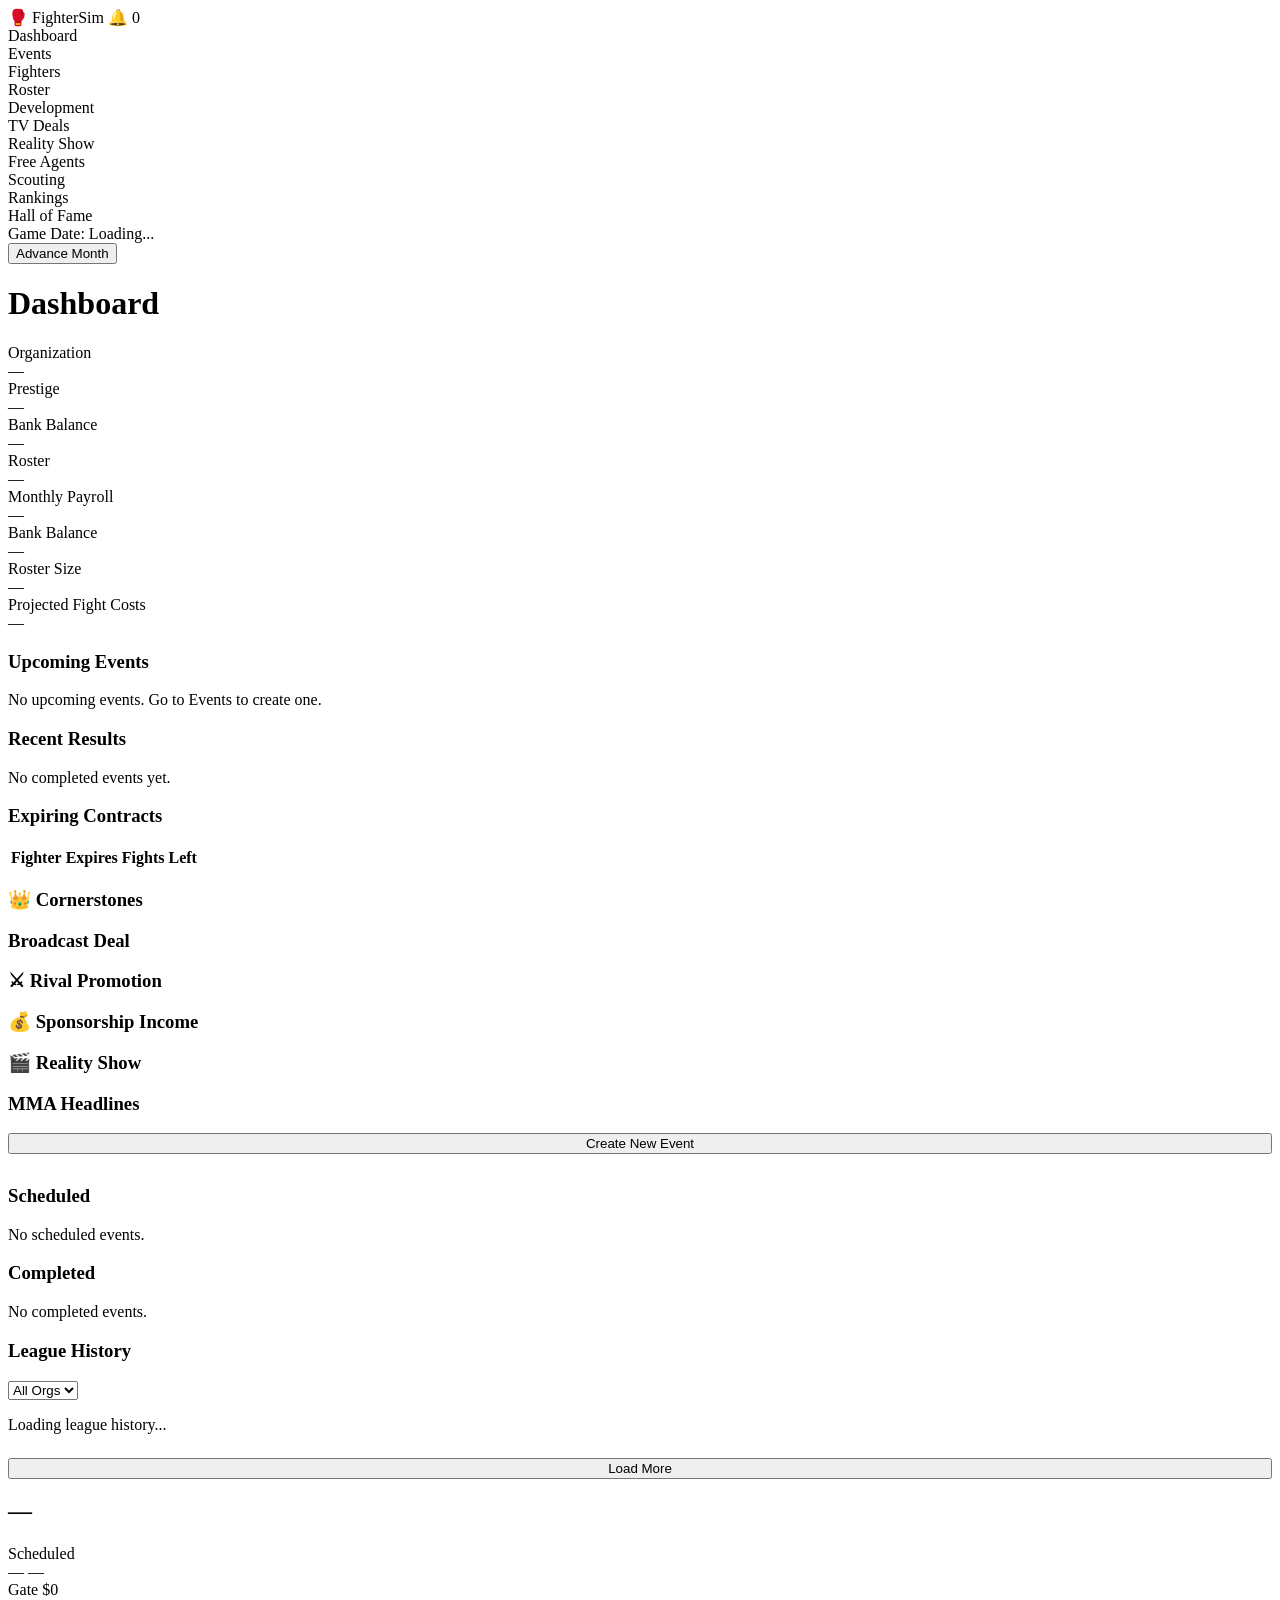
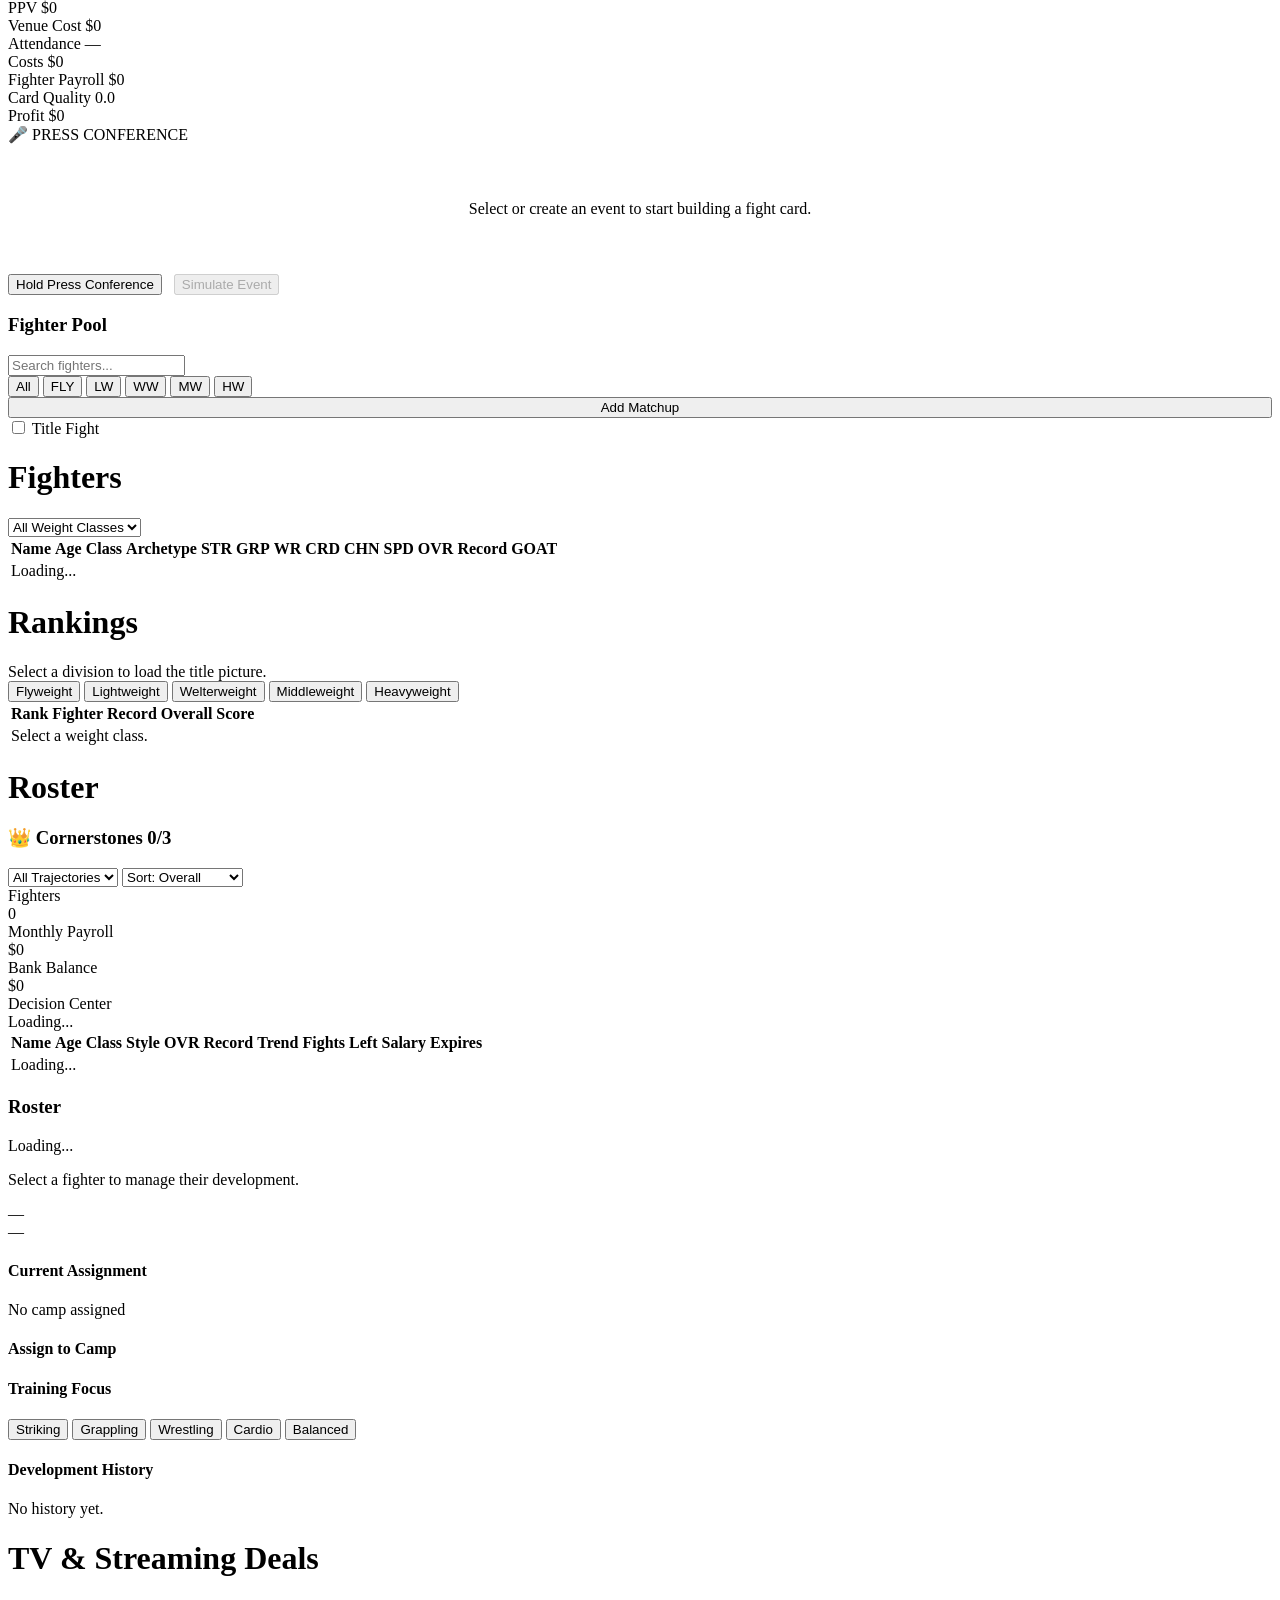
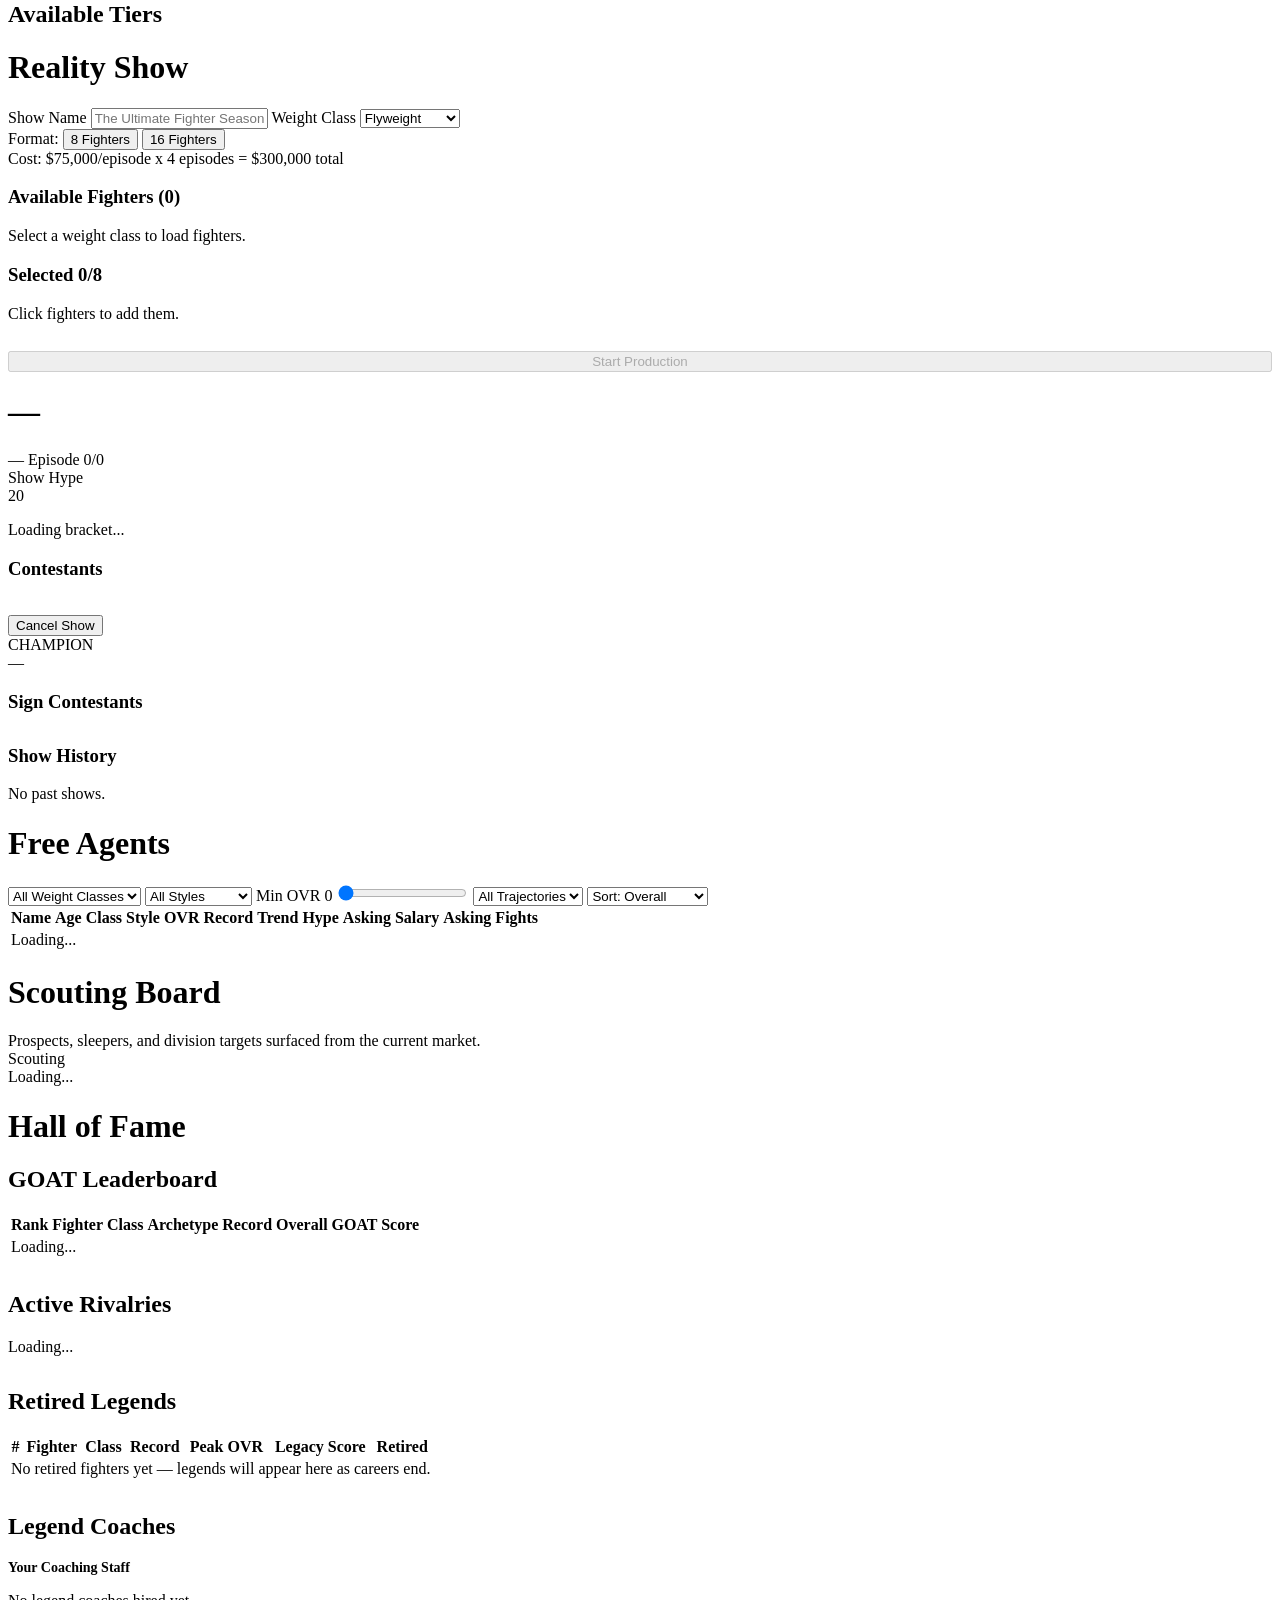
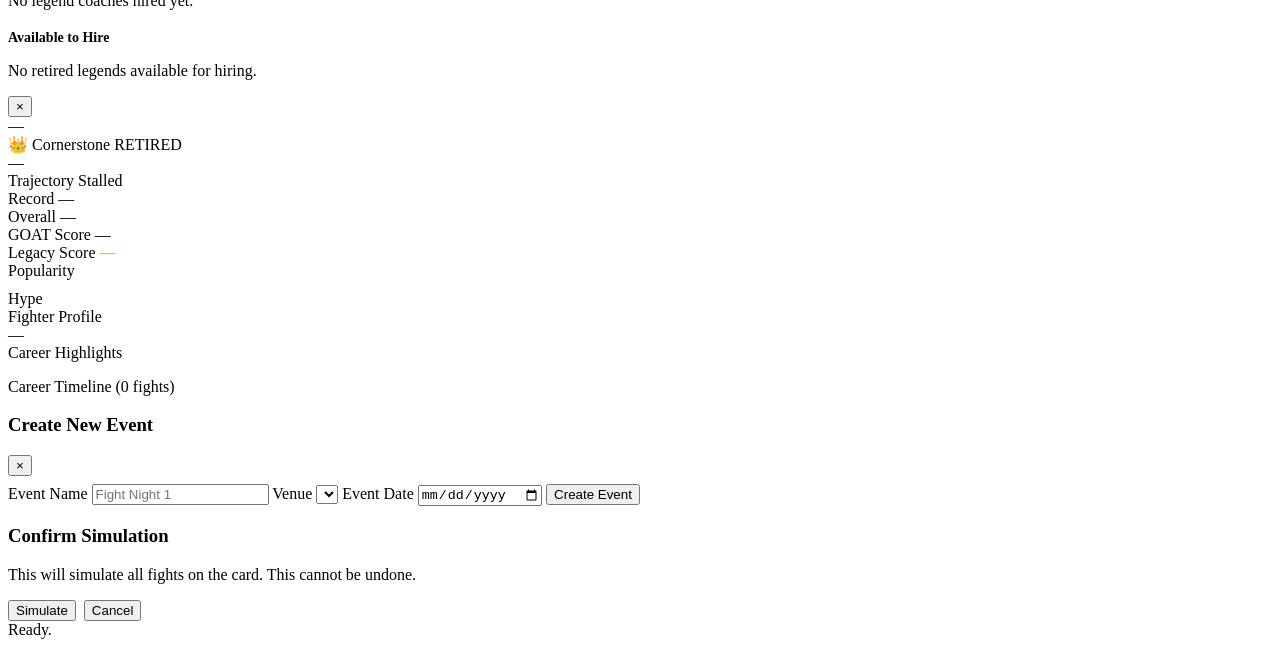
==== frontend/templates/index.html @ 24c2cd6b "feat: add owner campaign objectives" ====
<!DOCTYPE html>
<html lang="en">
<head>
  <meta charset="UTF-8">
  <meta name="viewport" content="width=device-width, initial-scale=1.0">
  <title>FighterSim</title>
  <link rel="preconnect" href="https://fonts.googleapis.com">
  <link rel="preconnect" href="https://fonts.gstatic.com" crossorigin>
  <link href="https://fonts.googleapis.com/css2?family=Rajdhani:wght@500;600;700&family=Inter:wght@400;500;600;700&display=swap" rel="stylesheet">
  <link rel="stylesheet" href="/static/css/style.css">
</head>
<body>
  <div class="layout">
    <aside class="sidebar">
      <div class="sidebar-logo">
        <span class="logo-icon">&#x1F94A;</span>
        <span class="logo-text">FighterSim</span>
        <span id="notif-bell" class="notif-bell" style="margin-left:auto">
          <span class="notif-icon">&#x1F514;</span>
          <span id="notif-badge" class="notif-badge hidden">0</span>
        </span>
        <div id="notif-dropdown" class="notif-dropdown hidden"></div>
      </div>
      <nav>
        <div class="nav-item active" data-view="dashboard">Dashboard</div>
        <div class="nav-item" data-view="events">Events</div>
        <div class="nav-item" data-view="fighters">Fighters</div>
        <div class="nav-item" data-view="roster">Roster</div>
        <div class="nav-item" data-view="development">Development</div>
        <div class="nav-item" data-view="broadcast">TV Deals</div>
        <div class="nav-item" data-view="show">Reality Show</div>
        <div class="nav-item" data-view="free-agents">Free Agents</div>
        <div class="nav-item" data-view="scouting">Scouting</div>
        <div class="nav-item" data-view="rankings">Rankings</div>
        <div class="nav-item" data-view="hof">Hall of Fame</div>
      </nav>
      <div class="sidebar-actions">
        <div id="game-date-display" class="game-date-display">Game Date: Loading...</div>
        <button id="btn-advance-month" class="btn btn-primary">Advance Month</button>
      </div>
    </aside>

    <main class="main">

      <!-- Dashboard -->
      <div id="view-dashboard" class="view">
        <h1>Dashboard</h1>
        <div class="stats-grid">
          <div class="stat-card">
            <div class="stat-label">Organization</div>
            <div class="stat-value" id="org-name">—</div>
          </div>
          <div class="stat-card">
            <div class="stat-label">Prestige</div>
            <div class="stat-value" id="org-prestige">—</div>
          </div>
          <div class="stat-card">
            <div class="stat-label">Bank Balance</div>
            <div class="stat-value" id="org-balance">—</div>
          </div>
          <div class="stat-card">
            <div class="stat-label">Roster</div>
            <div class="stat-value" id="org-roster">—</div>
          </div>
        </div>

        <div class="finance-grid">
          <div class="stat-card">
            <div class="stat-label">Monthly Payroll</div>
            <div class="stat-value" id="dash-payroll">—</div>
          </div>
          <div class="stat-card">
            <div class="stat-label">Bank Balance</div>
            <div class="stat-value" id="dash-balance">—</div>
          </div>
          <div class="stat-card">
            <div class="stat-label">Roster Size</div>
            <div class="stat-value" id="dash-roster-size">—</div>
          </div>
          <div class="stat-card">
            <div class="stat-label">Projected Fight Costs</div>
            <div class="stat-value" id="dash-fight-costs">—</div>
          </div>
        </div>

        <div class="dash-widgets">
          <div class="dash-widget">
            <h3>Upcoming Events</h3>
            <div id="dash-upcoming">
              <p class="muted">No upcoming events. Go to Events to create one.</p>
            </div>
          </div>
          <div class="dash-widget">
            <h3>Recent Results</h3>
            <div id="dash-recent-results">
              <p class="muted">No completed events yet.</p>
            </div>
          </div>
        </div>

        <div id="expiring-widget" class="expiring-widget hidden">
          <h3>Expiring Contracts</h3>
          <table>
            <thead>
              <tr>
                <th>Fighter</th>
                <th>Expires</th>
                <th>Fights Left</th>
              </tr>
            </thead>
            <tbody id="expiring-tbody"></tbody>
          </table>
        </div>

        <div id="cs-widget" class="cs-widget hidden">
          <h3>&#128081; Cornerstones</h3>
          <div id="cs-widget-list" class="cs-widget-list"></div>
        </div>

        <div id="broadcast-widget" class="broadcast-widget hidden">
          <h3>Broadcast Deal</h3>
          <div id="broadcast-widget-content"></div>
        </div>

        <div id="rival-widget" class="rival-widget hidden">
          <h3>&#9876; Rival Promotion</h3>
          <div id="rival-widget-content"></div>
        </div>

        <div id="sponsorship-widget" class="sponsorship-widget hidden">
          <h3>&#x1F4B0; Sponsorship Income</h3>
          <div id="sponsorship-widget-content"></div>
        </div>

        <div id="show-widget" class="show-widget hidden">
          <h3>&#x1F3AC; Reality Show</h3>
          <div id="show-widget-content"></div>
        </div>

        <div id="news-widget" class="news-widget hidden">
          <h3>MMA Headlines</h3>
          <div id="news-widget-content"></div>
        </div>

        <div id="objectives-widget" class="objectives-widget hidden">
          <div id="objectives-widget-content"></div>
        </div>
      </div>

      <!-- Events -->
      <div id="view-events" class="view hidden">
        <div class="events-layout">
          <!-- Left: Event List -->
          <div class="events-left">
            <button id="btn-create-event" class="btn btn-primary" style="width:100%;margin-bottom:12px">Create New Event</button>
            <div class="events-section">
              <h3>Scheduled</h3>
              <div id="events-scheduled-list" class="events-list">
                <p class="muted">No scheduled events.</p>
              </div>
            </div>
            <div class="events-section" style="margin-top:16px">
              <h3>Completed</h3>
              <div id="events-completed-list" class="events-list">
                <p class="muted">No completed events.</p>
              </div>
            </div>
            <div class="events-section league-history-section" style="margin-top:16px">
              <h3>League History</h3>
              <select id="history-org-filter" class="history-org-filter">
                <option value="">All Orgs</option>
              </select>
              <div id="events-history-list" class="events-list history-list">
                <p class="muted">Loading league history...</p>
              </div>
              <button id="btn-load-more-history" class="btn btn-secondary load-more-btn hidden" style="width:100%;margin-top:8px">Load More</button>
            </div>
          </div>

          <!-- Center: Fight Card Builder / Results -->
          <div class="events-center">
            <div id="event-card-builder">
              <div id="event-header" class="event-header hidden">
                <div class="event-header-top">
                  <h2 id="event-card-name">—</h2>
                  <span id="event-card-status" class="event-status-badge">Scheduled</span>
                </div>
                <div class="event-header-meta">
                  <span id="event-card-venue">—</span>
                  <span id="event-card-date">—</span>
                </div>
              </div>
              <div id="event-projection" class="event-projection hidden">
                <div class="proj-item">
                  <span class="proj-label">Gate</span>
                  <span class="proj-value" id="proj-gate">$0</span>
                </div>
                <div class="proj-item">
                  <span class="proj-label">PPV</span>
                  <span class="proj-value" id="proj-ppv">$0</span>
                </div>
                <div class="proj-item" id="proj-broadcast-item" style="display:none">
                  <span class="proj-label">Broadcast</span>
                  <span class="proj-value" id="proj-broadcast">$0</span>
                </div>
                <div class="proj-item">
                  <span class="proj-label">Venue Cost</span>
                  <span class="proj-value" id="proj-venue-cost">$0</span>
                </div>
                <div class="proj-item">
                  <span class="proj-label">Attendance</span>
                  <span class="proj-value" id="proj-attendance">—</span>
                </div>
                <div class="proj-item">
                  <span class="proj-label">Costs</span>
                  <span class="proj-value" id="proj-costs">$0</span>
                </div>
                <div class="proj-item">
                  <span class="proj-label">Fighter Payroll</span>
                  <span class="proj-value" id="proj-fighter-payroll">$0</span>
                </div>
                <div class="proj-item">
                  <span class="proj-label">Card Quality</span>
                  <span class="proj-value" id="proj-card-quality">0.0</span>
                </div>
                <div class="proj-item proj-profit">
                  <span class="proj-label">Profit</span>
                  <span class="proj-value" id="proj-profit">$0</span>
                </div>
                <div id="proj-top-draws" class="event-top-draws hidden"></div>
                <div id="proj-top-matchups" class="event-top-draws hidden"></div>
                <div id="proj-drivers" class="event-driver-list hidden"></div>
              </div>
              <div id="pc-container" class="pc-container hidden">
                <div class="pc-header">
                  <span class="pc-icon">&#127908;</span> PRESS CONFERENCE
                </div>
                <div id="pc-exchanges" class="pc-exchanges"></div>
                <div id="pc-hype-result" class="pc-hype-result hidden"></div>
              </div>
              <div id="event-fights-list" class="event-fights-list">
                <p class="muted" style="text-align:center;padding:40px 0">Select or create an event to start building a fight card.</p>
              </div>
              <div id="event-sim-area" class="event-sim-area hidden">
                <button id="btn-press-conference" class="btn btn-secondary" style="margin-right:8px">Hold Press Conference</button>
                <button id="btn-simulate-card" class="btn btn-primary" disabled>Simulate Event</button>
              </div>
            </div>
            <div id="event-results-view" class="hidden"></div>
          </div>

          <!-- Right: Fighter Pool -->
          <div class="events-right">
            <h3>Fighter Pool</h3>
            <input type="text" id="pool-search" class="pool-search" placeholder="Search fighters...">
            <div class="pool-wc-tabs" id="pool-wc-tabs">
              <button class="pool-tab active" data-wc="">All</button>
              <button class="pool-tab" data-wc="Flyweight">FLY</button>
              <button class="pool-tab" data-wc="Lightweight">LW</button>
              <button class="pool-tab" data-wc="Welterweight">WW</button>
              <button class="pool-tab" data-wc="Middleweight">MW</button>
              <button class="pool-tab" data-wc="Heavyweight">HW</button>
            </div>
            <div id="pool-fighters" class="pool-fighters"></div>
            <div id="booking-recommendations" class="booking-recommendations hidden"></div>
            <div id="pool-compare" class="pool-compare hidden"></div>
            <div id="pool-matchup-area" class="pool-matchup-area hidden">
              <button id="btn-add-matchup" class="btn btn-primary" style="width:100%">Add Matchup</button>
              <label class="pool-title-label">
                <input type="checkbox" id="pool-title-check"> Title Fight
              </label>
            </div>
          </div>
        </div>
      </div>

      <!-- Fighters -->
      <div id="view-fighters" class="view hidden">
        <h1>Fighters</h1>
        <div class="toolbar">
          <select id="fighters-wc-filter">
            <option value="">All Weight Classes</option>
            <option value="Flyweight">Flyweight</option>
            <option value="Lightweight">Lightweight</option>
            <option value="Welterweight">Welterweight</option>
            <option value="Middleweight">Middleweight</option>
            <option value="Heavyweight">Heavyweight</option>
          </select>
        </div>
        <div class="table-wrapper">
          <table>
            <thead>
              <tr>
                <th class="sortable-header" data-table="fighters" data-key="name" data-type="text">Name</th>
                <th class="sortable-header" data-table="fighters" data-key="age" data-type="number">Age</th>
                <th class="sortable-header" data-table="fighters" data-key="weight_class" data-type="text">Class</th>
                <th class="sortable-header" data-table="fighters" data-key="archetype" data-type="text">Archetype</th>
                <th class="sortable-header" data-table="fighters" data-key="striking" data-type="number">STR</th>
                <th class="sortable-header" data-table="fighters" data-key="grappling" data-type="number">GRP</th>
                <th class="sortable-header" data-table="fighters" data-key="wrestling" data-type="number">WR</th>
                <th class="sortable-header" data-table="fighters" data-key="cardio" data-type="number">CRD</th>
                <th class="sortable-header" data-table="fighters" data-key="chin" data-type="number">CHN</th>
                <th class="sortable-header" data-table="fighters" data-key="speed" data-type="number">SPD</th>
                <th class="sortable-header" data-table="fighters" data-key="overall" data-type="number">OVR</th>
                <th class="sortable-header" data-table="fighters" data-key="record" data-type="record">Record</th>
                <th class="sortable-header" data-table="fighters" data-key="goat_score" data-type="number">GOAT</th>
              </tr>
            </thead>
            <tbody id="fighters-tbody">
              <tr><td colspan="13" class="muted">Loading...</td></tr>
            </tbody>
          </table>
        </div>
      </div>

      <!-- Rankings -->
      <div id="view-rankings" class="view hidden">
        <h1>Rankings</h1>
        <div id="title-picture" class="title-picture-wrap">
          <div class="decision-center-empty">Select a division to load the title picture.</div>
        </div>
        <div class="wc-tabs">
          <button class="wc-tab" data-wc="Flyweight">Flyweight</button>
          <button class="wc-tab" data-wc="Lightweight">Lightweight</button>
          <button class="wc-tab" data-wc="Welterweight">Welterweight</button>
          <button class="wc-tab active" data-wc="Middleweight">Middleweight</button>
          <button class="wc-tab" data-wc="Heavyweight">Heavyweight</button>
        </div>
        <div class="table-wrapper">
          <table>
            <thead>
              <tr>
                <th class="sortable-header" data-table="rankings" data-key="rank" data-type="number">Rank</th>
                <th class="sortable-header" data-table="rankings" data-key="name" data-type="text">Fighter</th>
                <th class="sortable-header" data-table="rankings" data-key="record" data-type="record">Record</th>
                <th class="sortable-header" data-table="rankings" data-key="overall" data-type="number">Overall</th>
                <th class="sortable-header" data-table="rankings" data-key="score" data-type="number">Score</th>
              </tr>
            </thead>
            <tbody id="rankings-tbody">
              <tr><td colspan="5" class="muted">Select a weight class.</td></tr>
            </tbody>
          </table>
        </div>
      </div>

      <!-- Roster -->
      <div id="view-roster" class="view hidden">
        <h1>Roster</h1>
        <div id="cs-section" class="cs-section hidden">
          <h3>&#128081; Cornerstones <span class="cs-count" id="cs-count">0/3</span></h3>
          <div id="cs-cards" class="cs-cards"></div>
        </div>
        <div class="filter-bar roster-filter-bar">
          <select id="roster-trajectory-filter">
            <option value="">All Trajectories</option>
            <option value="Rising">Rising</option>
            <option value="Peaking">Peaking</option>
            <option value="Volatile">Volatile</option>
            <option value="Stalled">Stalled</option>
            <option value="Declining">Declining</option>
          </select>
          <select id="roster-sort">
            <option value="overall">Sort: Overall</option>
            <option value="salary">Sort: Salary</option>
            <option value="market_booking">Sort: Booking Fit</option>
            <option value="market_ai_heat">Sort: AI Heat</option>
            <option value="expiry_date">Sort: Expiry</option>
          </select>
        </div>
        <div id="roster-payroll-bar" class="payroll-bar">
          <div class="payroll-item">
            <div class="payroll-item-label">Fighters</div>
            <div class="payroll-item-value" id="roster-count">0</div>
          </div>
          <div class="payroll-item">
            <div class="payroll-item-label">Monthly Payroll</div>
            <div class="payroll-item-value" id="roster-payroll">$0</div>
          </div>
          <div class="payroll-item">
            <div class="payroll-item-label">Bank Balance</div>
            <div class="payroll-item-value" id="roster-balance">$0</div>
          </div>
          <div class="payroll-progress-wrap">
            <div class="payroll-progress">
              <div class="payroll-progress-fill" id="roster-progress-fill" style="width:0%"></div>
            </div>
          </div>
        </div>
        <div id="roster-decision-center" class="decision-center-grid">
          <div class="decision-center-column"><div class="decision-center-title">Decision Center</div><div class="decision-center-empty">Loading...</div></div>
        </div>
        <div class="table-wrapper">
          <table>
            <thead>
              <tr>
                <th class="sortable-header" data-table="roster" data-key="name" data-type="text">Name</th>
                <th class="sortable-header" data-table="roster" data-key="age" data-type="number">Age</th>
                <th class="sortable-header" data-table="roster" data-key="weight_class" data-type="text">Class</th>
                <th class="sortable-header" data-table="roster" data-key="style" data-type="text">Style</th>
                <th class="sortable-header" data-table="roster" data-key="overall" data-type="number">OVR</th>
                <th class="sortable-header" data-table="roster" data-key="record" data-type="record">Record</th>
                <th class="sortable-header" data-table="roster" data-key="trajectory" data-type="text">Trend</th>
                <th class="sortable-header" data-table="roster" data-key="fights_remaining" data-type="number">Fights Left</th>
                <th class="sortable-header" data-table="roster" data-key="salary" data-type="number">Salary</th>
                <th class="sortable-header" data-table="roster" data-key="expiry_date" data-type="date">Expires</th>
              </tr>
            </thead>
            <tbody id="roster-tbody">
              <tr><td colspan="10" class="muted">Loading...</td></tr>
            </tbody>
          </table>
        </div>
      </div>

      <!-- Development -->
      <div id="view-development" class="view hidden">
        <div class="dev-layout">
          <!-- Left: Fighter List -->
          <div class="dev-left">
            <h3>Roster</h3>
            <div id="dev-fighter-list" class="dev-fighter-list">
              <p class="muted">Loading...</p>
            </div>
          </div>

          <!-- Right: Development Manager -->
          <div class="dev-right">
            <div id="dev-empty" class="dev-empty">
              <p class="muted">Select a fighter to manage their development.</p>
            </div>

            <div id="dev-manager" class="dev-manager hidden">
              <!-- Fighter header -->
              <div class="dev-fighter-header">
                <div class="dev-fighter-name" id="dev-name">—</div>
                <div class="dev-fighter-meta" id="dev-meta">—</div>
              </div>

              <!-- Current assignment -->
              <div class="dev-section">
                <h4>Current Assignment</h4>
                <div id="dev-current-assignment" class="dev-current-assignment">
                  <p class="muted">No camp assigned</p>
                </div>
              </div>

              <!-- Camp selector -->
              <div class="dev-section">
                <h4>Assign to Camp</h4>
                <div id="dev-camp-grid" class="dev-camp-grid"></div>
              </div>

              <!-- Focus selector -->
              <div class="dev-section">
                <h4>Training Focus</h4>
                <div id="dev-focus-selector" class="dev-focus-selector">
                  <button class="focus-btn" data-focus="Striking">Striking</button>
                  <button class="focus-btn" data-focus="Grappling">Grappling</button>
                  <button class="focus-btn" data-focus="Wrestling">Wrestling</button>
                  <button class="focus-btn" data-focus="Cardio">Cardio</button>
                  <button class="focus-btn active" data-focus="Balanced">Balanced</button>
                </div>
                <div id="dev-focus-hint" class="dev-focus-hint"></div>
              </div>

              <!-- Projection table -->
              <div class="dev-section" id="dev-projection-section" style="display:none">
                <h4>Projection</h4>
                <div class="dev-projection-table-wrap">
                  <table class="dev-projection-table">
                    <thead>
                      <tr>
                        <th></th>
                        <th>Now</th>
                        <th>3mo</th>
                        <th>6mo</th>
                        <th>12mo</th>
                      </tr>
                    </thead>
                    <tbody id="dev-projection-tbody"></tbody>
                  </table>
                </div>
                <button class="btn btn-primary" id="btn-dev-assign" style="margin-top:12px;width:100%">Assign to Camp</button>
              </div>

              <!-- Development history -->
              <div class="dev-section">
                <h4>Development History</h4>
                <div id="dev-history" class="dev-history">
                  <p class="muted">No history yet.</p>
                </div>
              </div>
            </div>
          </div>
        </div>
      </div>

      <!-- Broadcast / TV Deals -->
      <div id="view-broadcast" class="view hidden">
        <h1>TV &amp; Streaming Deals</h1>
        <div id="broadcast-active-section"></div>
        <h2 style="margin-top:24px">Available Tiers</h2>
        <div id="broadcast-org-stats" class="broadcast-org-stats"></div>
        <div id="broadcast-tiers" class="broadcast-tiers"></div>
      </div>

      <!-- Reality Show -->
      <div id="view-show" class="view hidden">
        <!-- State 1: No active show — setup -->
        <div id="show-setup">
          <h1>Reality Show</h1>
          <div class="show-setup-form">
            <div class="show-setup-row">
              <label>Show Name
                <input type="text" id="show-name-input" placeholder="The Ultimate Fighter Season 1">
              </label>
              <label>Weight Class
                <select id="show-wc-select">
                  <option value="Flyweight">Flyweight</option>
                  <option value="Lightweight">Lightweight</option>
                  <option value="Welterweight">Welterweight</option>
                  <option value="Middleweight">Middleweight</option>
                  <option value="Heavyweight">Heavyweight</option>
                </select>
              </label>
              <div class="show-format-toggle">
                <span>Format:</span>
                <button class="format-btn active" data-size="8">8 Fighters</button>
                <button class="format-btn" data-size="16">16 Fighters</button>
              </div>
            </div>
            <div class="show-cost-preview" id="show-cost-preview">
              Cost: $75,000/episode x 4 episodes = $300,000 total
            </div>
          </div>

          <div class="show-setup-panels">
            <div class="show-pool-panel">
              <h3>Available Fighters <span id="show-pool-count">(0)</span></h3>
              <div id="show-fighter-pool" class="show-fighter-pool">
                <p class="muted">Select a weight class to load fighters.</p>
              </div>
            </div>
            <div class="show-selected-panel">
              <h3>Selected <span id="show-selected-count">0</span>/<span id="show-format-target">8</span></h3>
              <div id="show-selected-list" class="show-selected-list">
                <p class="muted">Click fighters to add them.</p>
              </div>
              <button class="btn btn-primary" id="btn-start-show" disabled style="width:100%;margin-top:12px">Start Production</button>
            </div>
          </div>
        </div>

        <!-- State 2: Show in progress -->
        <div id="show-active" class="hidden">
          <div class="show-active-header">
            <div class="show-active-title">
              <h1 id="show-active-name">—</h1>
              <span class="wc-badge" id="show-active-wc">—</span>
              <span class="show-ep-progress" id="show-ep-progress">Episode 0/0</span>
            </div>
            <div class="show-hype-bar">
              <span>Show Hype</span>
              <div class="hype-bar-track">
                <div class="hype-bar-fill" id="show-hype-fill" style="width:20%"></div>
              </div>
              <span id="show-hype-val">20</span>
            </div>
          </div>

          <div class="show-bracket-container" id="show-bracket-container">
            <p class="muted">Loading bracket...</p>
          </div>

          <div class="show-latest-episode" id="show-latest-episode"></div>

          <div class="show-contestants-section">
            <h3>Contestants</h3>
            <div id="show-contestants-list" class="show-contestants-list"></div>
          </div>

          <button class="btn btn-danger" id="btn-cancel-show" style="margin-top:16px">Cancel Show</button>
        </div>

        <!-- State 3: Show completed -->
        <div id="show-completed" class="hidden">
          <div class="show-champion-banner" id="show-champion-banner">
            <div class="champion-label">CHAMPION</div>
            <div class="champion-name" id="show-champion-name">—</div>
          </div>

          <div class="show-bracket-container" id="show-completed-bracket"></div>

          <div class="show-signing-section">
            <h3>Sign Contestants</h3>
            <div id="show-signing-list" class="show-signing-list"></div>
          </div>

          <div class="show-summary" id="show-summary"></div>
        </div>

        <!-- Show history -->
        <div class="show-history-section" style="margin-top:32px">
          <h3>Show History</h3>
          <div id="show-history-list">
            <p class="muted">No past shows.</p>
          </div>
        </div>
      </div>

      <!-- Free Agents -->
      <div id="view-free-agents" class="view hidden">
        <h1>Free Agents</h1>
        <div class="filter-bar">
          <select id="fa-wc-filter">
            <option value="">All Weight Classes</option>
            <option value="Flyweight">Flyweight</option>
            <option value="Lightweight">Lightweight</option>
            <option value="Welterweight">Welterweight</option>
            <option value="Middleweight">Middleweight</option>
            <option value="Heavyweight">Heavyweight</option>
          </select>
          <select id="fa-style-filter">
            <option value="">All Styles</option>
            <option value="Striker">Striker</option>
            <option value="Grappler">Grappler</option>
            <option value="Wrestler">Wrestler</option>
            <option value="Well-Rounded">Well-Rounded</option>
          </select>
          <label>Min OVR <span id="fa-ovr-val">0</span>
            <input type="range" id="fa-ovr-filter" min="0" max="100" value="0">
          </label>
          <select id="fa-trajectory-filter">
            <option value="">All Trajectories</option>
            <option value="Rising">Rising</option>
            <option value="Peaking">Peaking</option>
            <option value="Volatile">Volatile</option>
            <option value="Stalled">Stalled</option>
            <option value="Declining">Declining</option>
          </select>
          <select id="fa-sort">
            <option value="overall">Sort: Overall</option>
            <option value="salary">Sort: Salary</option>
            <option value="age">Sort: Age</option>
            <option value="hype">Sort: Hype</option>
            <option value="market_booking">Sort: Booking Fit</option>
            <option value="market_ai_heat">Sort: AI Heat</option>
          </select>
        </div>
        <div class="table-wrapper">
          <table>
            <thead>
              <tr>
                <th class="sortable-header" data-table="freeAgents" data-key="name" data-type="text">Name</th>
                <th class="sortable-header" data-table="freeAgents" data-key="age" data-type="number">Age</th>
                <th class="sortable-header" data-table="freeAgents" data-key="weight_class" data-type="text">Class</th>
                <th class="sortable-header" data-table="freeAgents" data-key="style" data-type="text">Style</th>
                <th class="sortable-header" data-table="freeAgents" data-key="overall" data-type="number">OVR</th>
                <th class="sortable-header" data-table="freeAgents" data-key="record" data-type="record">Record</th>
                <th class="sortable-header" data-table="freeAgents" data-key="trajectory" data-type="text">Trend</th>
                <th class="sortable-header" data-table="freeAgents" data-key="hype" data-type="number">Hype</th>
                <th class="sortable-header" data-table="freeAgents" data-key="asking_salary" data-type="number">Asking Salary</th>
                <th class="sortable-header" data-table="freeAgents" data-key="asking_fights" data-type="number">Asking Fights</th>
              </tr>
            </thead>
            <tbody id="free-agents-tbody">
              <tr><td colspan="10" class="muted">Loading...</td></tr>
            </tbody>
          </table>
        </div>
      </div>

      <!-- Scouting -->
      <div id="view-scouting" class="view hidden">
        <h1>Scouting Board</h1>
        <div class="scouting-subtitle">Prospects, sleepers, and division targets surfaced from the current market.</div>
        <div id="scouting-board" class="decision-center-grid">
          <div class="decision-center-column"><div class="decision-center-title">Scouting</div><div class="decision-center-empty">Loading...</div></div>
        </div>
      </div>

      <!-- Hall of Fame -->
      <div id="view-hof" class="view hidden">
        <h1>Hall of Fame</h1>

        <div class="section">
          <h2>GOAT Leaderboard</h2>
          <div class="table-wrapper">
            <table>
              <thead>
                <tr>
                  <th class="sortable-header" data-table="goat" data-key="rank" data-type="number">Rank</th>
                  <th class="sortable-header" data-table="goat" data-key="name" data-type="text">Fighter</th>
                  <th class="sortable-header" data-table="goat" data-key="weight_class" data-type="text">Class</th>
                  <th class="sortable-header" data-table="goat" data-key="archetype" data-type="text">Archetype</th>
                  <th class="sortable-header" data-table="goat" data-key="record" data-type="record">Record</th>
                  <th class="sortable-header" data-table="goat" data-key="overall" data-type="number">Overall</th>
                  <th class="sortable-header" data-table="goat" data-key="goat_score" data-type="number">GOAT Score</th>
                </tr>
              </thead>
              <tbody id="goat-tbody">
                <tr><td colspan="7" class="muted">Loading...</td></tr>
              </tbody>
            </table>
          </div>
        </div>

        <div class="section" style="margin-top: 32px;">
          <h2>Active Rivalries</h2>
          <div id="rivalries-list">
            <p class="muted">Loading...</p>
          </div>
        </div>

        <div class="section" style="margin-top: 32px;">
          <h2>Retired Legends</h2>
          <div class="table-wrapper">
            <table>
              <thead>
                <tr>
                  <th class="sortable-header" data-table="retiredLegends" data-key="rank" data-type="number">#</th>
                  <th class="sortable-header" data-table="retiredLegends" data-key="name" data-type="text">Fighter</th>
                  <th class="sortable-header" data-table="retiredLegends" data-key="weight_class" data-type="text">Class</th>
                  <th class="sortable-header" data-table="retiredLegends" data-key="record" data-type="record">Record</th>
                  <th class="sortable-header" data-table="retiredLegends" data-key="peak_overall" data-type="number">Peak OVR</th>
                  <th class="sortable-header" data-table="retiredLegends" data-key="legacy_score" data-type="number">Legacy Score</th>
                  <th class="sortable-header" data-table="retiredLegends" data-key="retired_date" data-type="date">Retired</th>
                </tr>
              </thead>
              <tbody id="retired-legends-tbody">
                <tr><td colspan="7" class="muted">No retired fighters yet — legends will appear here as careers end.</td></tr>
              </tbody>
            </table>
          </div>
        </div>

        <div class="section" style="margin-top: 32px;">
          <h2>Legend Coaches</h2>
          <div id="legend-coaches-hired" style="margin-bottom: 20px;">
            <h3 style="font-size: 14px; margin-bottom: 8px;">Your Coaching Staff</h3>
            <div id="legend-coaches-list">
              <p class="muted">No legend coaches hired yet.</p>
            </div>
          </div>
          <div id="legend-coaches-available">
            <h3 style="font-size: 14px; margin-bottom: 8px;">Available to Hire</h3>
            <div id="legend-coaches-available-list">
              <p class="muted">No retired legends available for hiring.</p>
            </div>
          </div>
        </div>
      </div>

    </main>

    <!-- Fighter side panel -->
    <aside id="fighter-panel" class="fighter-panel hidden">
      <div class="panel-header">
        <button class="panel-close" id="btn-close-panel" aria-label="Close">&times;</button>
        <div class="panel-name" id="panel-name">—</div>
        <span id="panel-cs-badge" class="cornerstone-badge hidden">&#128081; Cornerstone</span>
        <span id="panel-retired-badge" class="badge-retired hidden">RETIRED</span>
        <div class="panel-nickname" id="panel-nickname"></div>
        <div class="panel-subtitle" id="panel-subtitle">—</div>
      </div>
      <div class="panel-body">
        <div id="panel-archetype" class="panel-archetype"></div>
        <div id="panel-trajectory" class="panel-trajectory hidden">
          <div class="panel-trajectory-top">
            <span class="panel-trajectory-label">Trajectory</span>
            <span id="panel-trajectory-badge" class="trajectory-badge">Stalled</span>
          </div>
          <div id="panel-trajectory-summary" class="panel-trajectory-summary"></div>
          <div id="panel-trajectory-reasons" class="panel-trajectory-reasons"></div>
        </div>

        <div id="panel-negotiation" class="panel-negotiation hidden"></div>

        <div class="panel-stats">
          <div class="panel-stat-row">
            <span class="panel-stat-label">Record</span>
            <span class="panel-stat-value" id="panel-record">—</span>
          </div>
          <div class="panel-stat-row">
            <span class="panel-stat-label">Overall</span>
            <span class="panel-stat-value" id="panel-overall">—</span>
          </div>
          <div class="panel-stat-row">
            <span class="panel-stat-label">GOAT Score</span>
            <span class="panel-stat-value" id="panel-goat">—</span>
          </div>
          <div class="panel-stat-row hidden">
            <span class="panel-stat-label">Legacy Score</span>
            <span class="panel-stat-value" id="panel-legacy" style="color:#fbbf24;font-weight:700">—</span>
          </div>
        </div>

        <div class="panel-bars">
          <div class="panel-bar-label">Popularity <span id="val-popularity"></span></div>
          <div class="panel-bar">
            <div class="panel-bar-fill pop" id="bar-popularity" style="width:0%"></div>
          </div>
          <div class="panel-bar-label" style="margin-top:10px">Hype <span id="val-hype"></span></div>
          <div class="panel-bar">
            <div class="panel-bar-fill hype" id="bar-hype" style="width:0%"></div>
          </div>
        </div>

        <div id="panel-stat-bars" class="panel-stat-bars"></div>

        <div id="panel-traits" class="panel-traits"></div>

        <div id="panel-tags" class="panel-tags"></div>

        <div id="panel-actions" class="panel-actions hidden"></div>

        <div id="panel-market-context" class="panel-market-context hidden"></div>

        <div id="panel-sponsorships" class="panel-sponsorships hidden"></div>

        <div id="panel-offer-result"></div>

        <div class="panel-bio-section">
          <div class="panel-bio-label">Fighter Profile</div>
          <div id="panel-bio" class="panel-bio">—</div>
        </div>

        <div id="panel-highlights" class="panel-highlights-section hidden">
          <div class="panel-bio-label">Career Highlights</div>
          <ul id="highlights-list" class="highlights-list"></ul>
        </div>

        <div id="panel-timeline" class="panel-timeline hidden">
          <div class="timeline-header" id="timeline-toggle">Career Timeline (0 fights)</div>
          <div class="timeline-list" id="timeline-list"></div>
        </div>
      </div>
    </aside>

  </div>

  <!-- Create Event Modal -->
  <div id="modal-overlay" class="modal-overlay hidden">
    <div class="modal">
      <div class="modal-header">
        <h3 id="modal-title">Create New Event</h3>
        <button class="panel-close" id="btn-modal-close">&times;</button>
      </div>
      <div class="modal-body" id="modal-body">
        <div class="panel-form">
          <label>Event Name
            <input type="text" id="modal-event-name" placeholder="Fight Night 1">
          </label>
          <label>Venue
            <select id="modal-event-venue"></select>
          </label>
          <label>Event Date
            <input type="date" id="modal-event-date">
          </label>
          <button class="btn btn-primary" id="btn-modal-create" style="margin-top:8px">Create Event</button>
        </div>
      </div>
    </div>
  </div>

  <!-- Confirm Modal -->
  <div id="confirm-overlay" class="modal-overlay hidden">
    <div class="modal">
      <div class="modal-header">
        <h3>Confirm Simulation</h3>
      </div>
      <div class="modal-body">
        <p style="margin-bottom:16px">This will simulate all fights on the card. This cannot be undone.</p>
        <div style="display:flex;gap:8px">
          <button class="btn btn-primary" id="btn-confirm-sim">Simulate</button>
          <button class="btn btn-secondary" id="btn-cancel-sim">Cancel</button>
        </div>
      </div>
    </div>
  </div>

  <div id="status-bar" class="status-bar">Ready.</div>

  <script src="/static/js/market-ui.js"></script>
  <script src="/static/js/app.js"></script>
</body>
</html>
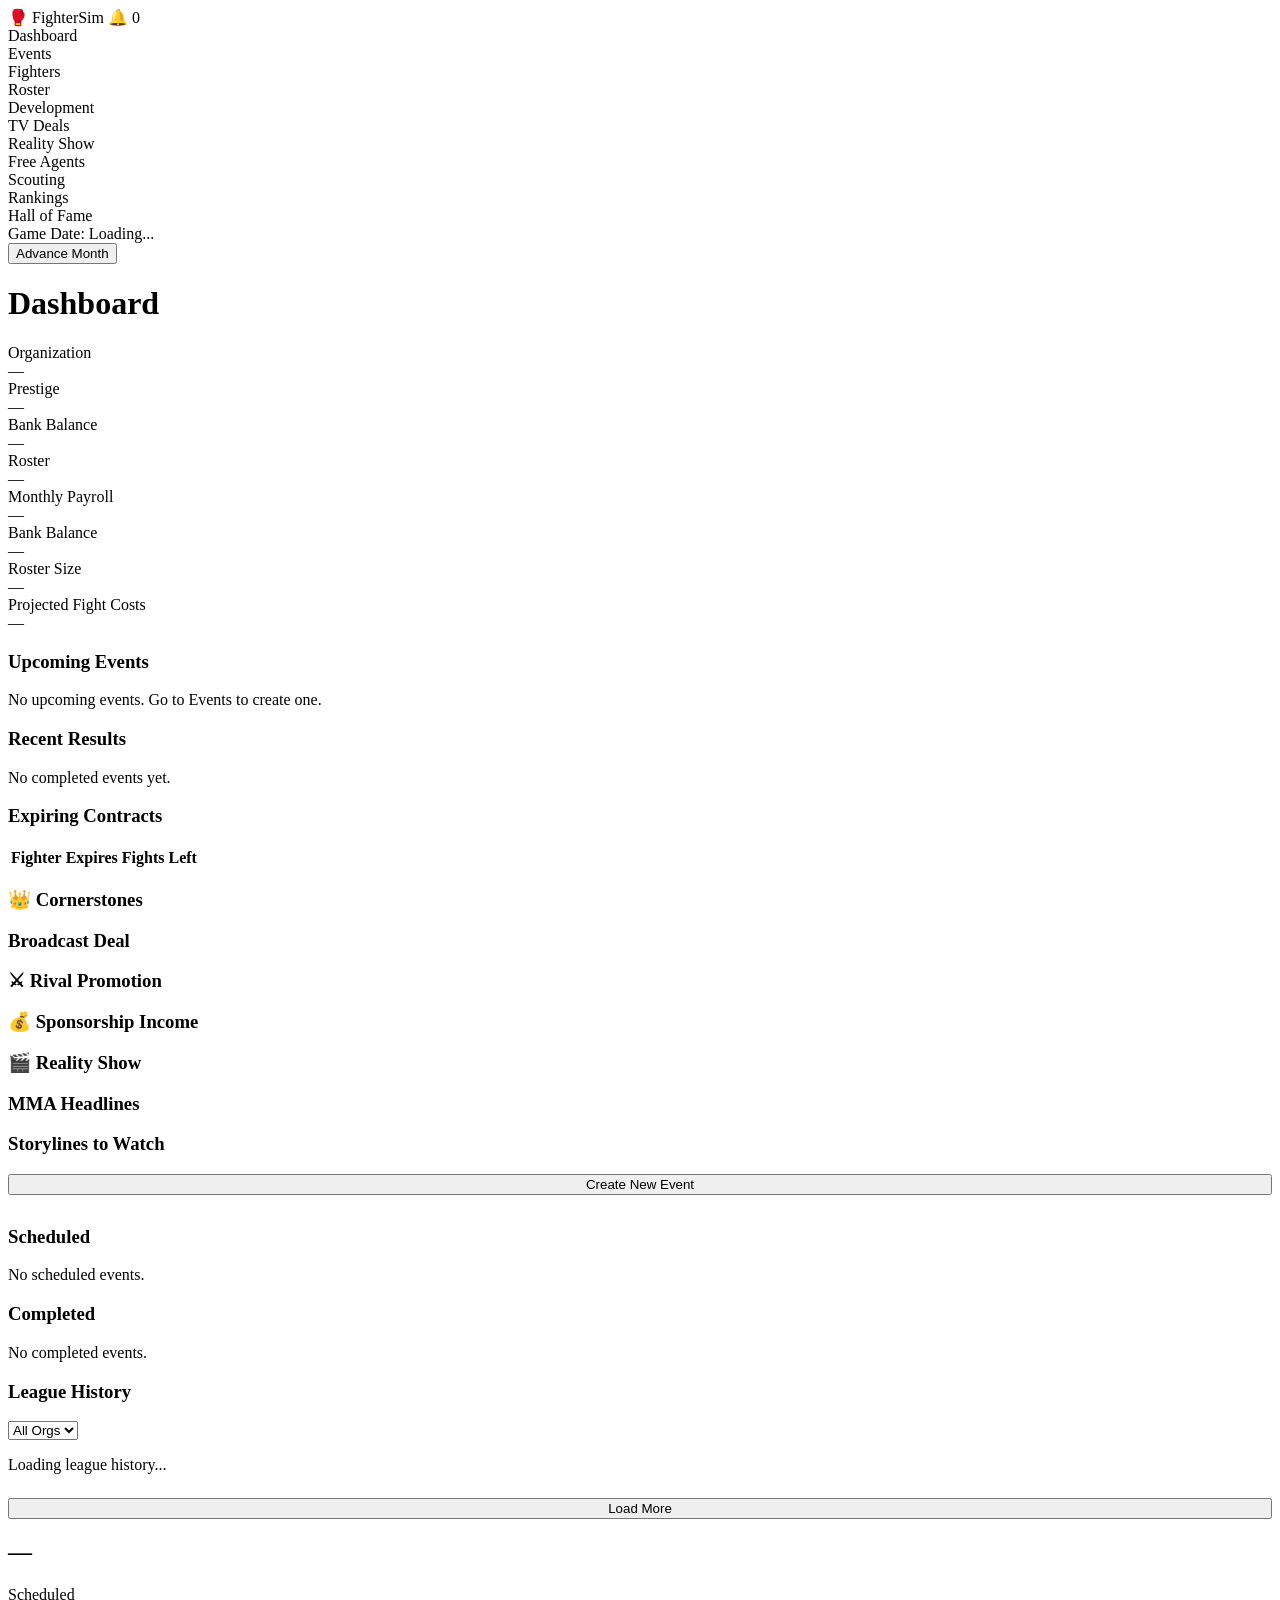
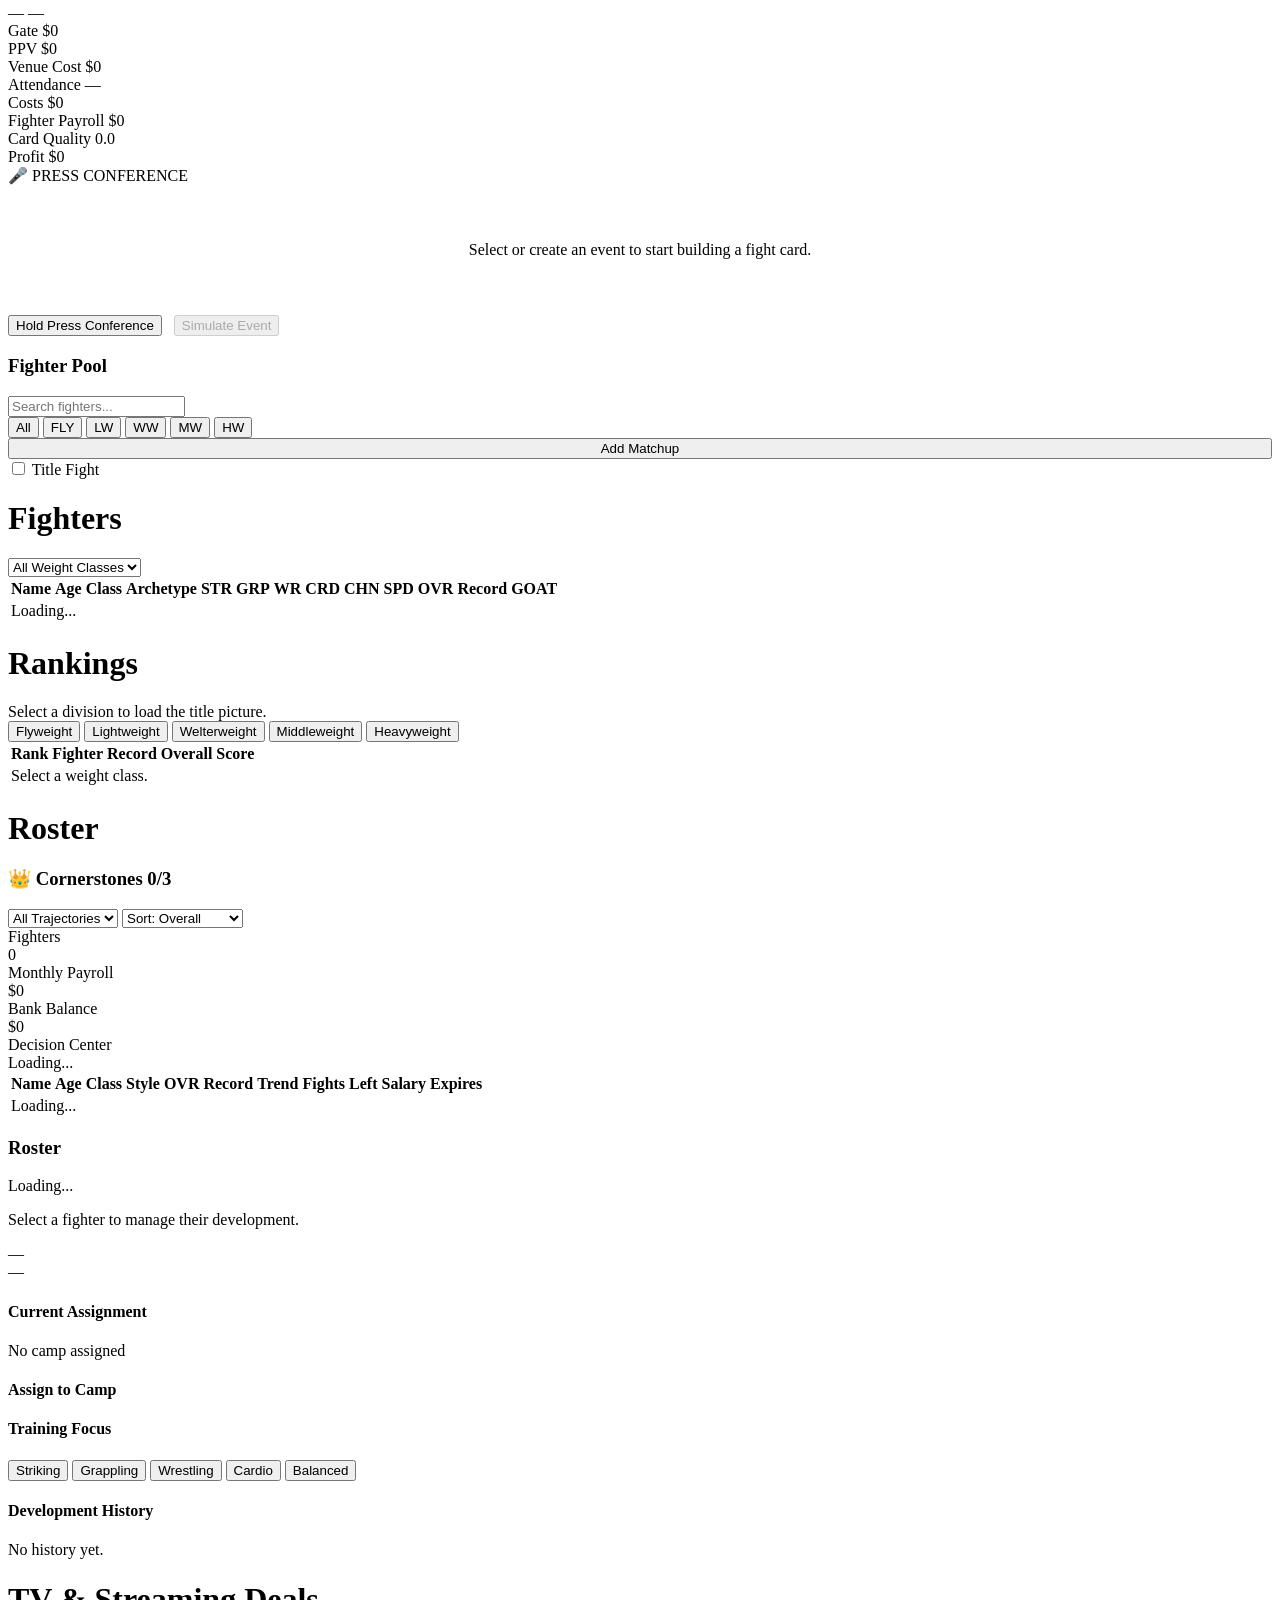
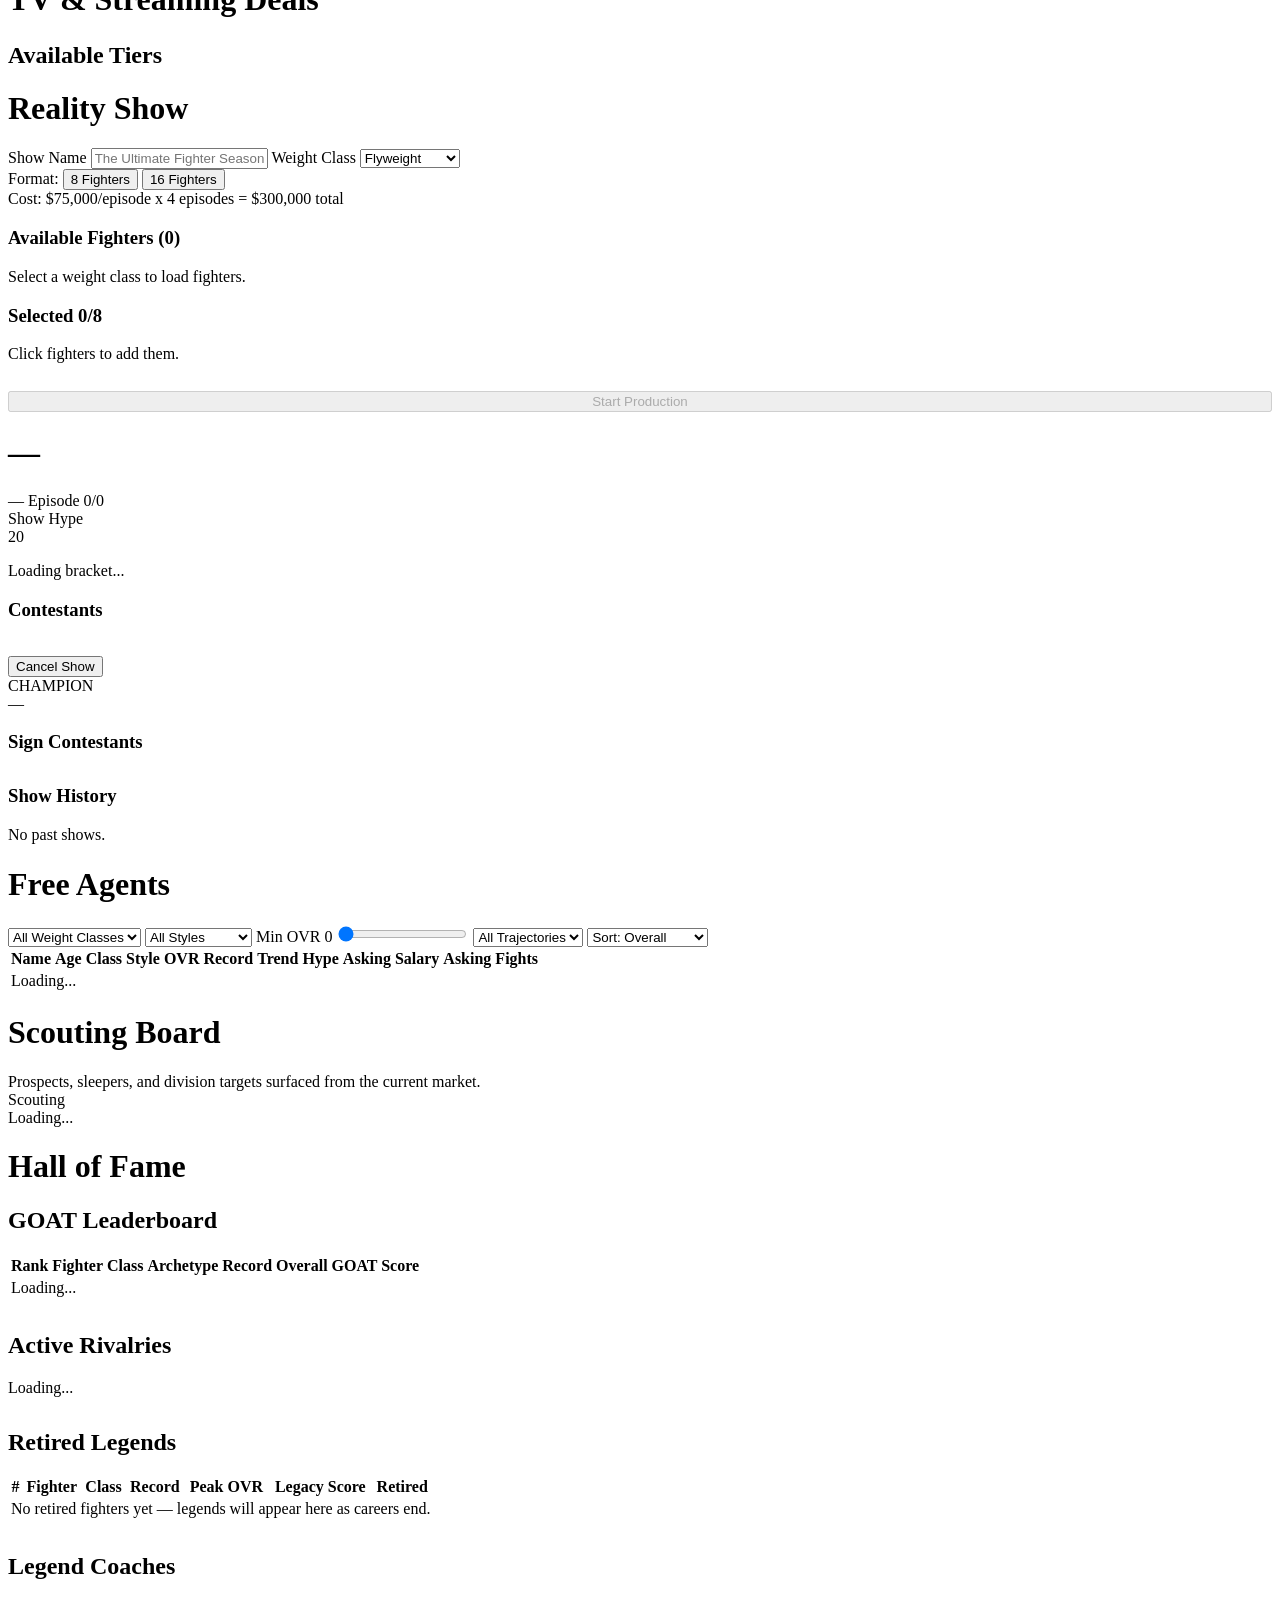
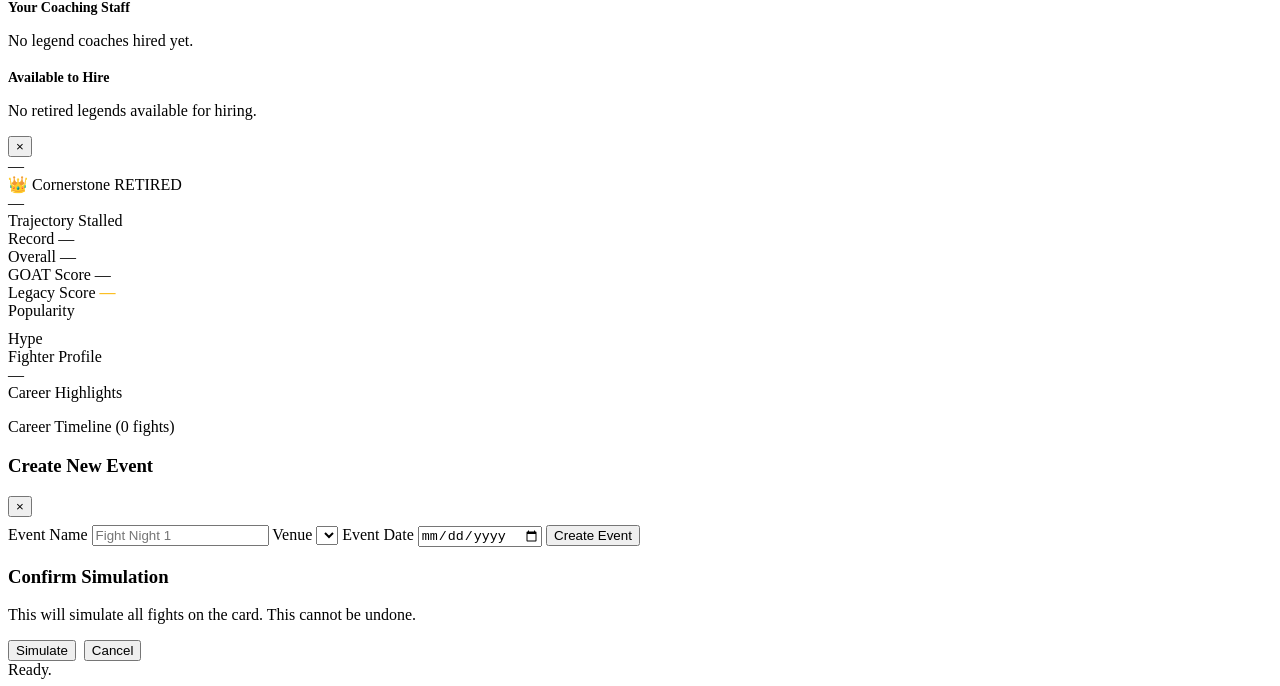
==== commit 99d24617: "feat: add media storyline escalation" ====
--- a/frontend/templates/index.html
+++ b/frontend/templates/index.html
@@ -142,8 +142,17 @@
           <div id="news-widget-content"></div>
         </div>
 
+        <div id="media-widget" class="news-widget hidden">
+          <h3>Storylines to Watch</h3>
+          <div id="media-widget-content"></div>
+        </div>
+
         <div id="objectives-widget" class="objectives-widget hidden">
           <div id="objectives-widget-content"></div>
+        </div>
+
+        <div id="assistant-widget" class="objectives-widget hidden">
+          <div id="assistant-widget-content"></div>
         </div>
       </div>
 
@@ -776,6 +785,7 @@
         </div>
 
         <div id="panel-negotiation" class="panel-negotiation hidden"></div>
+        <div id="panel-relationship" class="panel-negotiation hidden"></div>
 
         <div class="panel-stats">
           <div class="panel-stat-row">
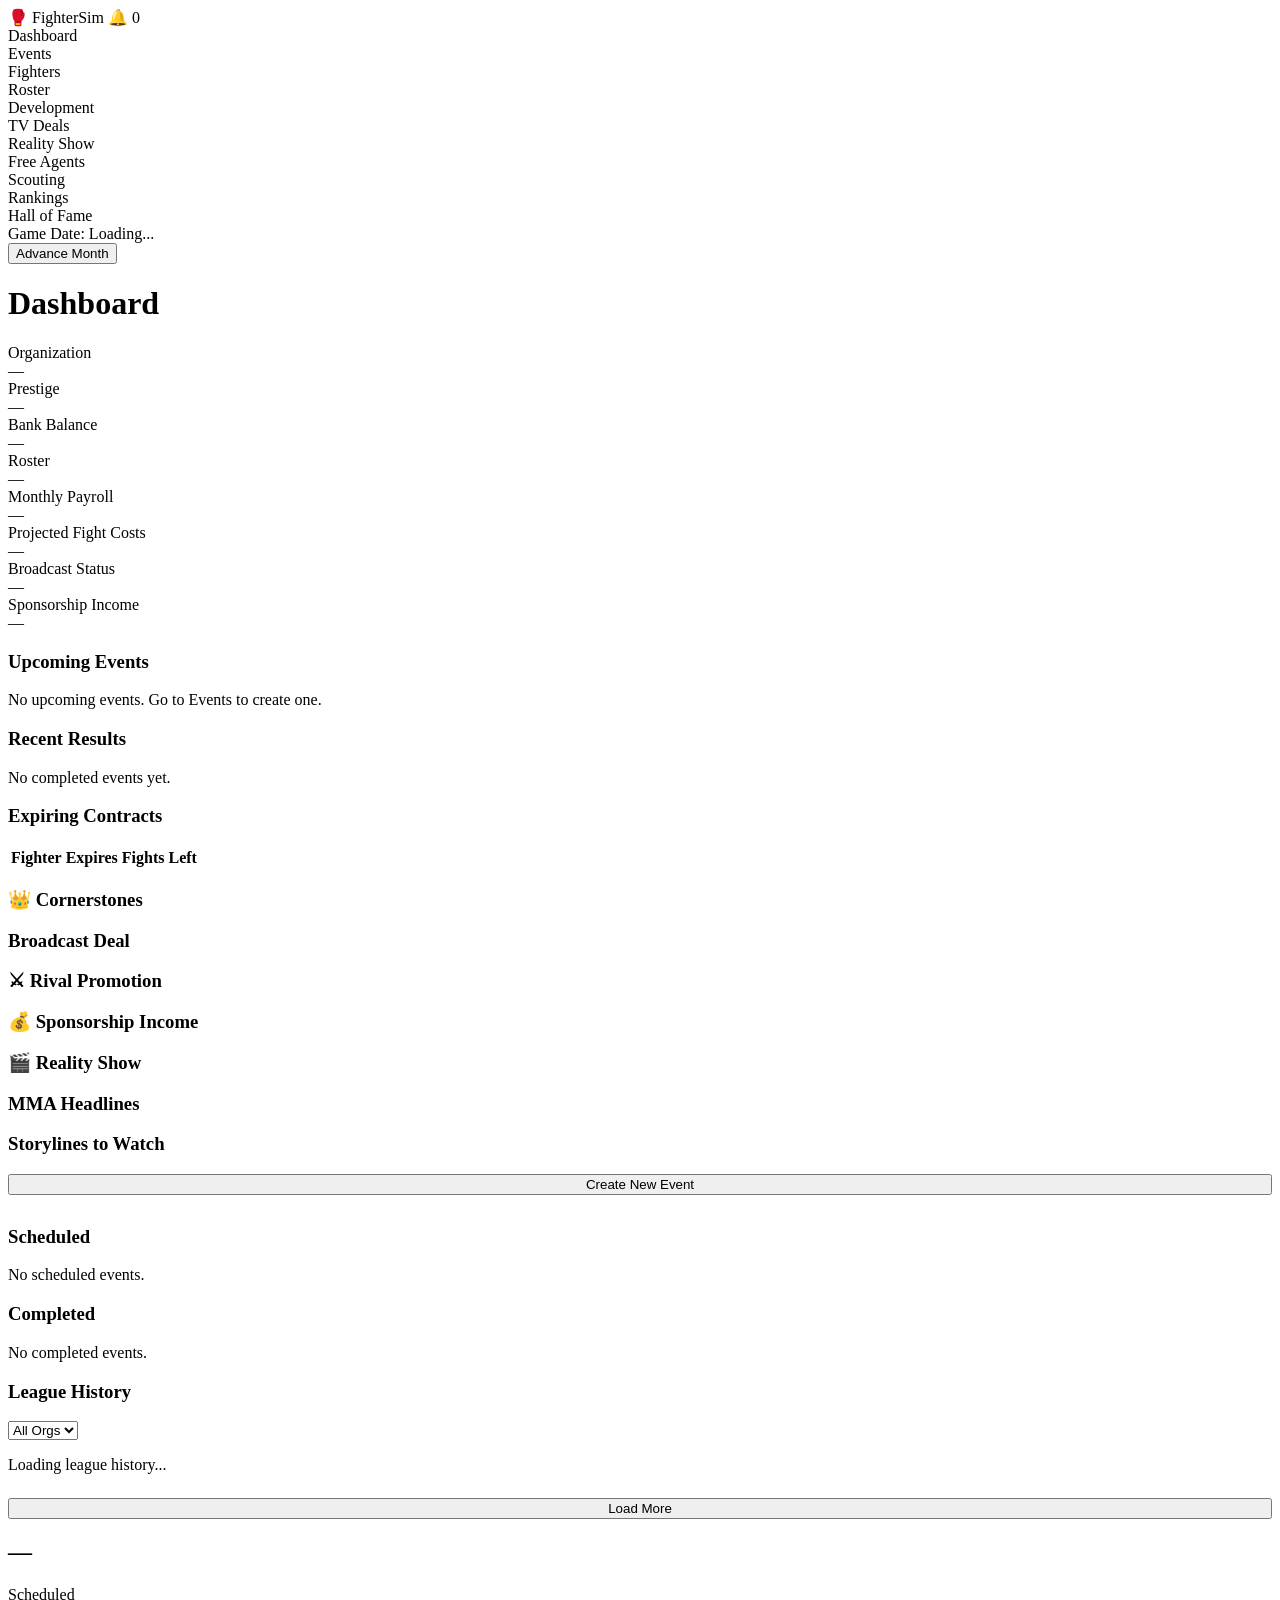
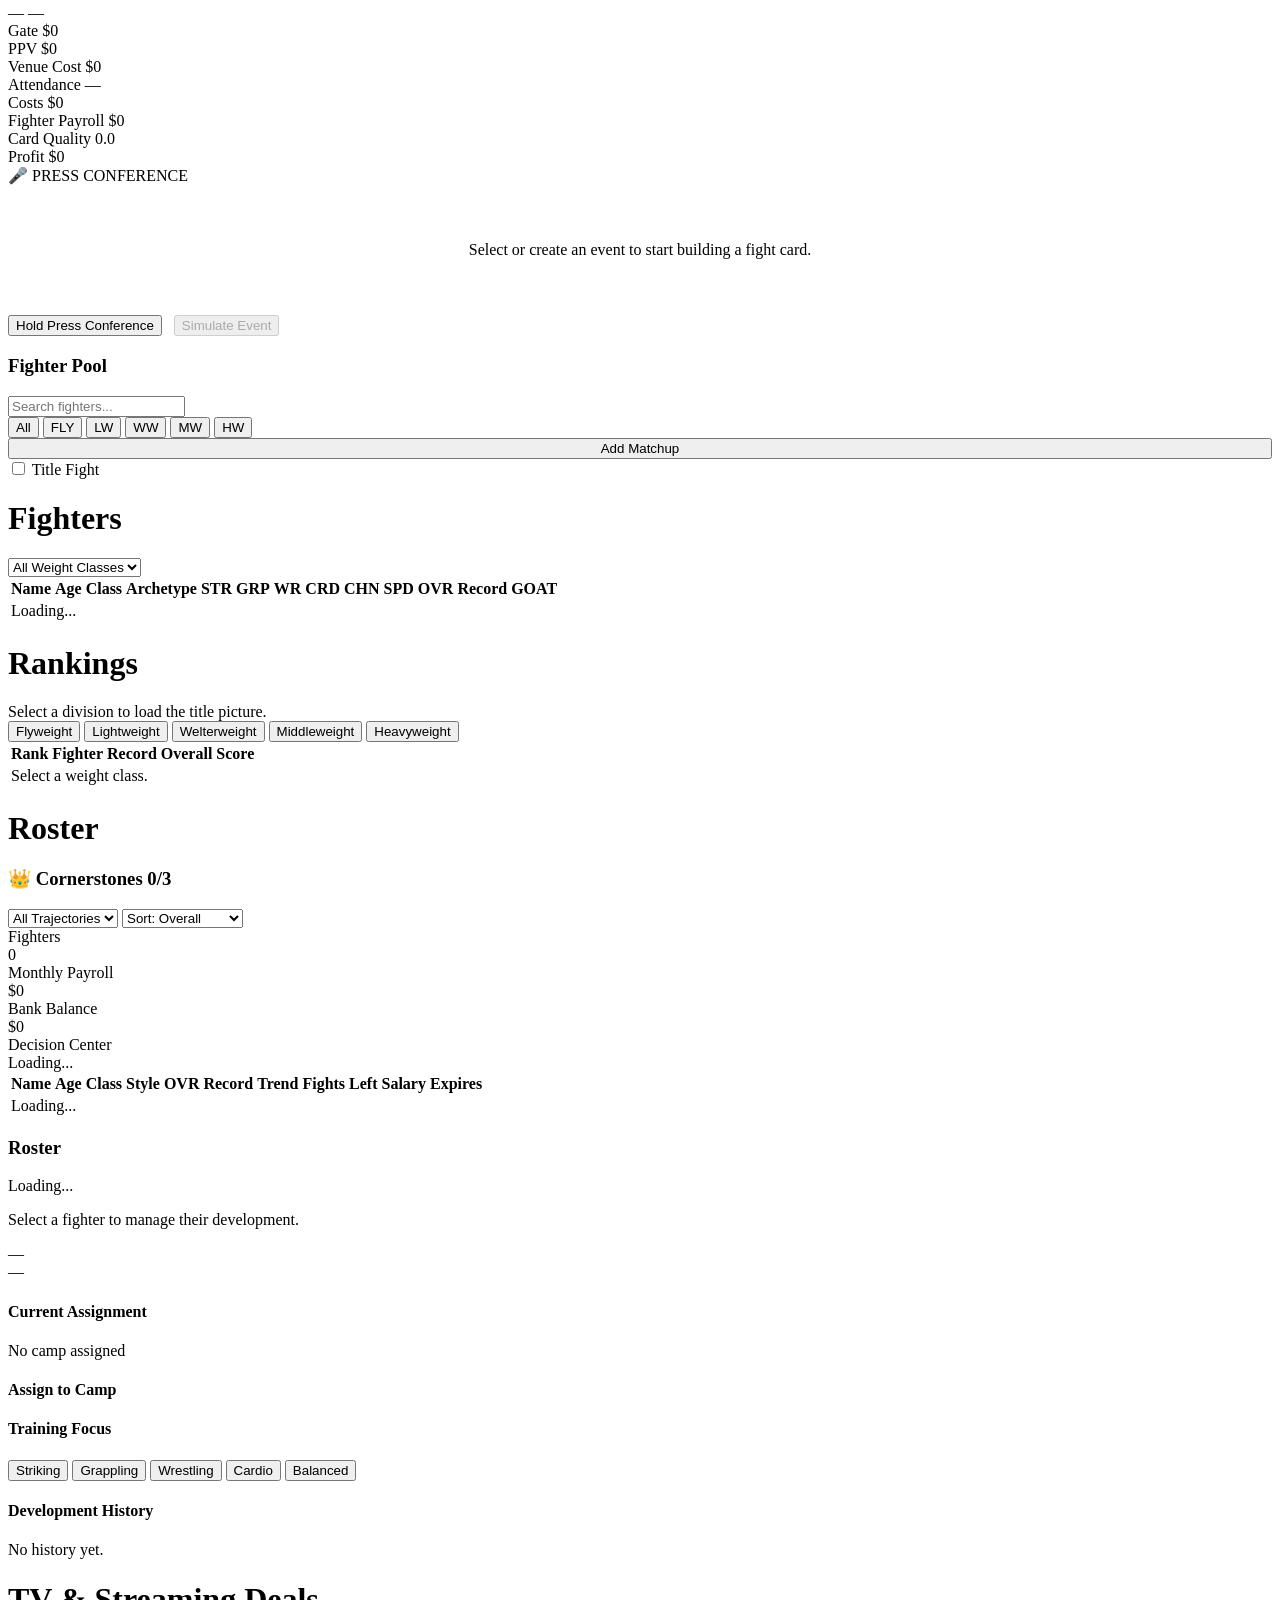
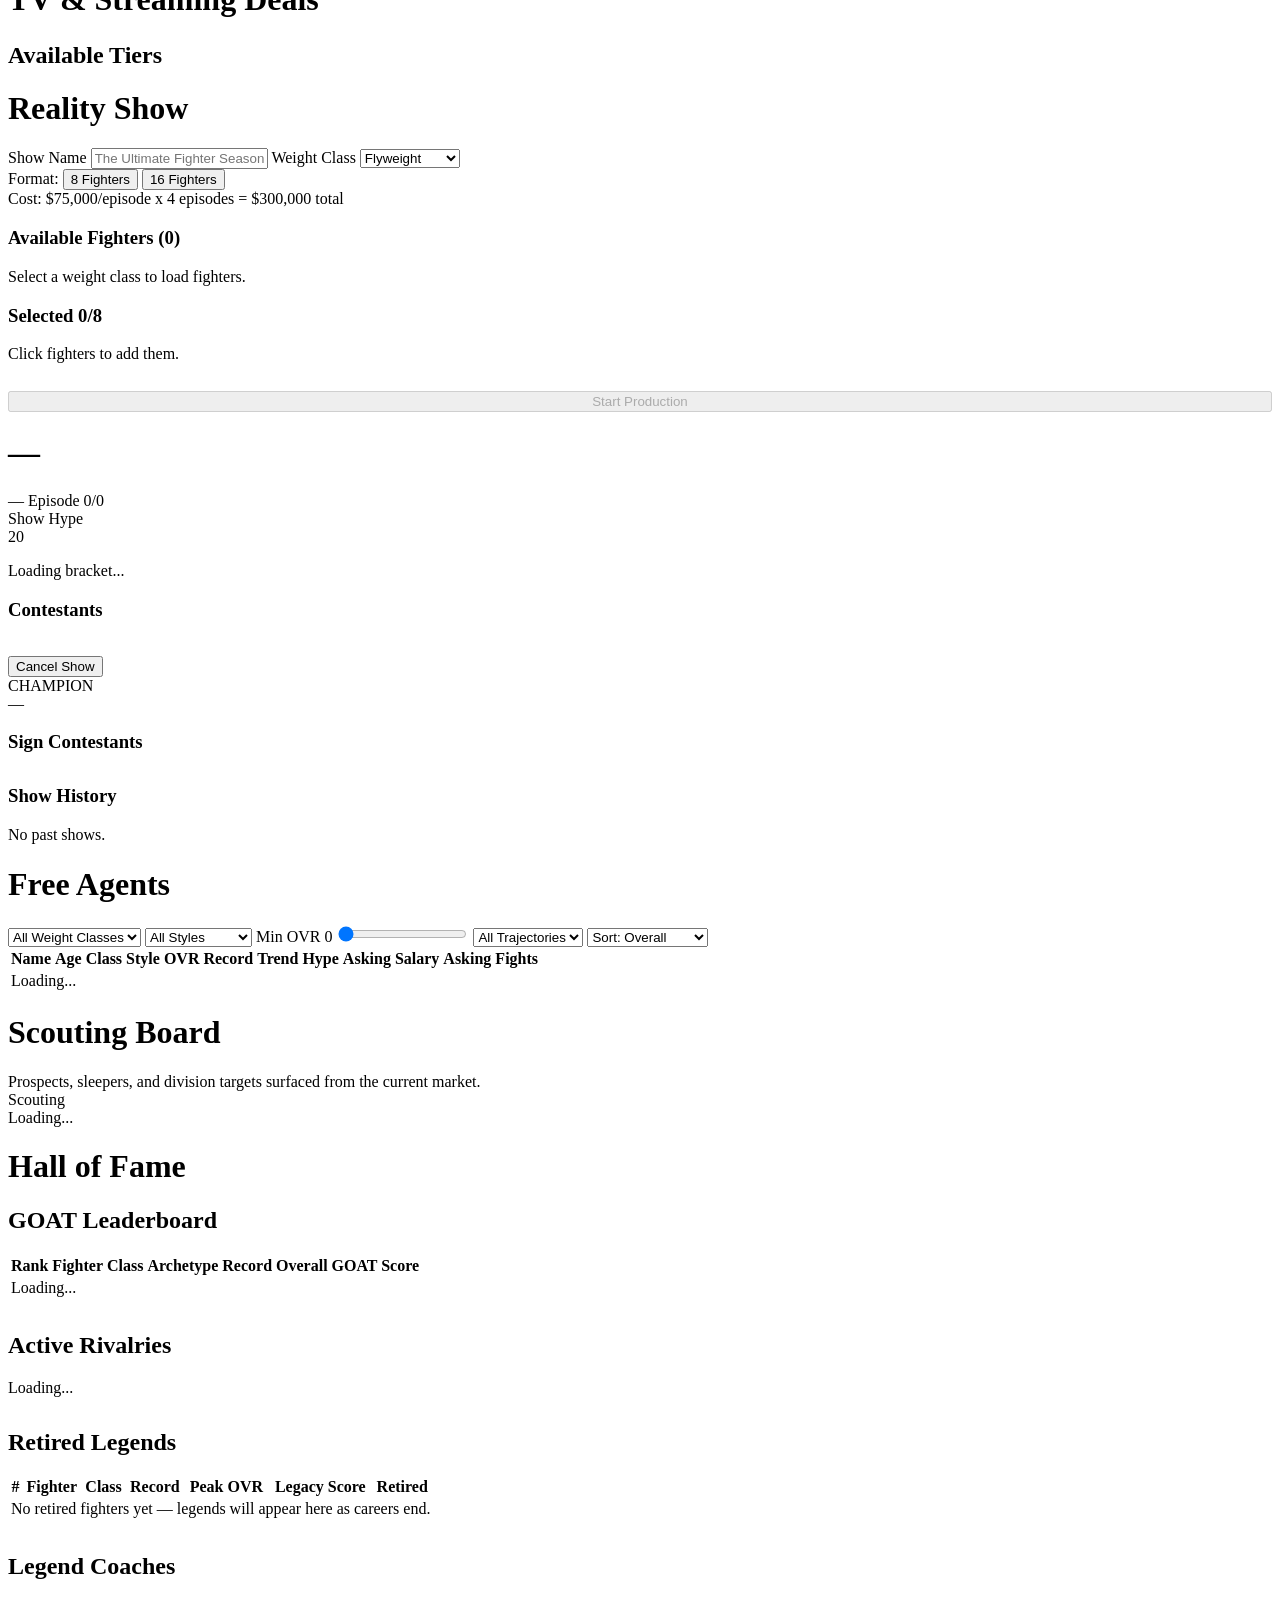
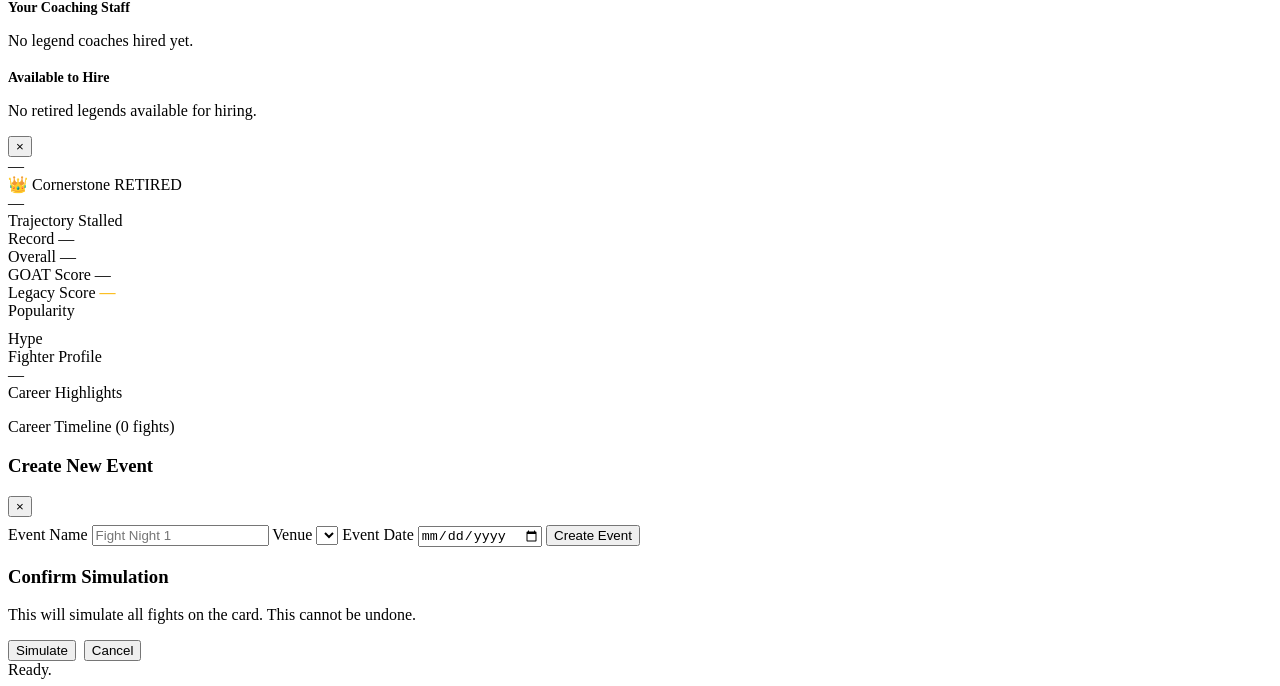
==== commit 0dc183c1: "fix: remove duplicate dashboard stats" ====
--- a/frontend/templates/index.html
+++ b/frontend/templates/index.html
@@ -70,16 +70,16 @@
             <div class="stat-value" id="dash-payroll">—</div>
           </div>
           <div class="stat-card">
-            <div class="stat-label">Bank Balance</div>
-            <div class="stat-value" id="dash-balance">—</div>
-          </div>
-          <div class="stat-card">
-            <div class="stat-label">Roster Size</div>
-            <div class="stat-value" id="dash-roster-size">—</div>
-          </div>
-          <div class="stat-card">
             <div class="stat-label">Projected Fight Costs</div>
             <div class="stat-value" id="dash-fight-costs">—</div>
+          </div>
+          <div class="stat-card">
+            <div class="stat-label">Broadcast Status</div>
+            <div class="stat-value" id="dash-broadcast-status">—</div>
+          </div>
+          <div class="stat-card">
+            <div class="stat-label">Sponsorship Income</div>
+            <div class="stat-value" id="dash-sponsorship-income">—</div>
           </div>
         </div>
 
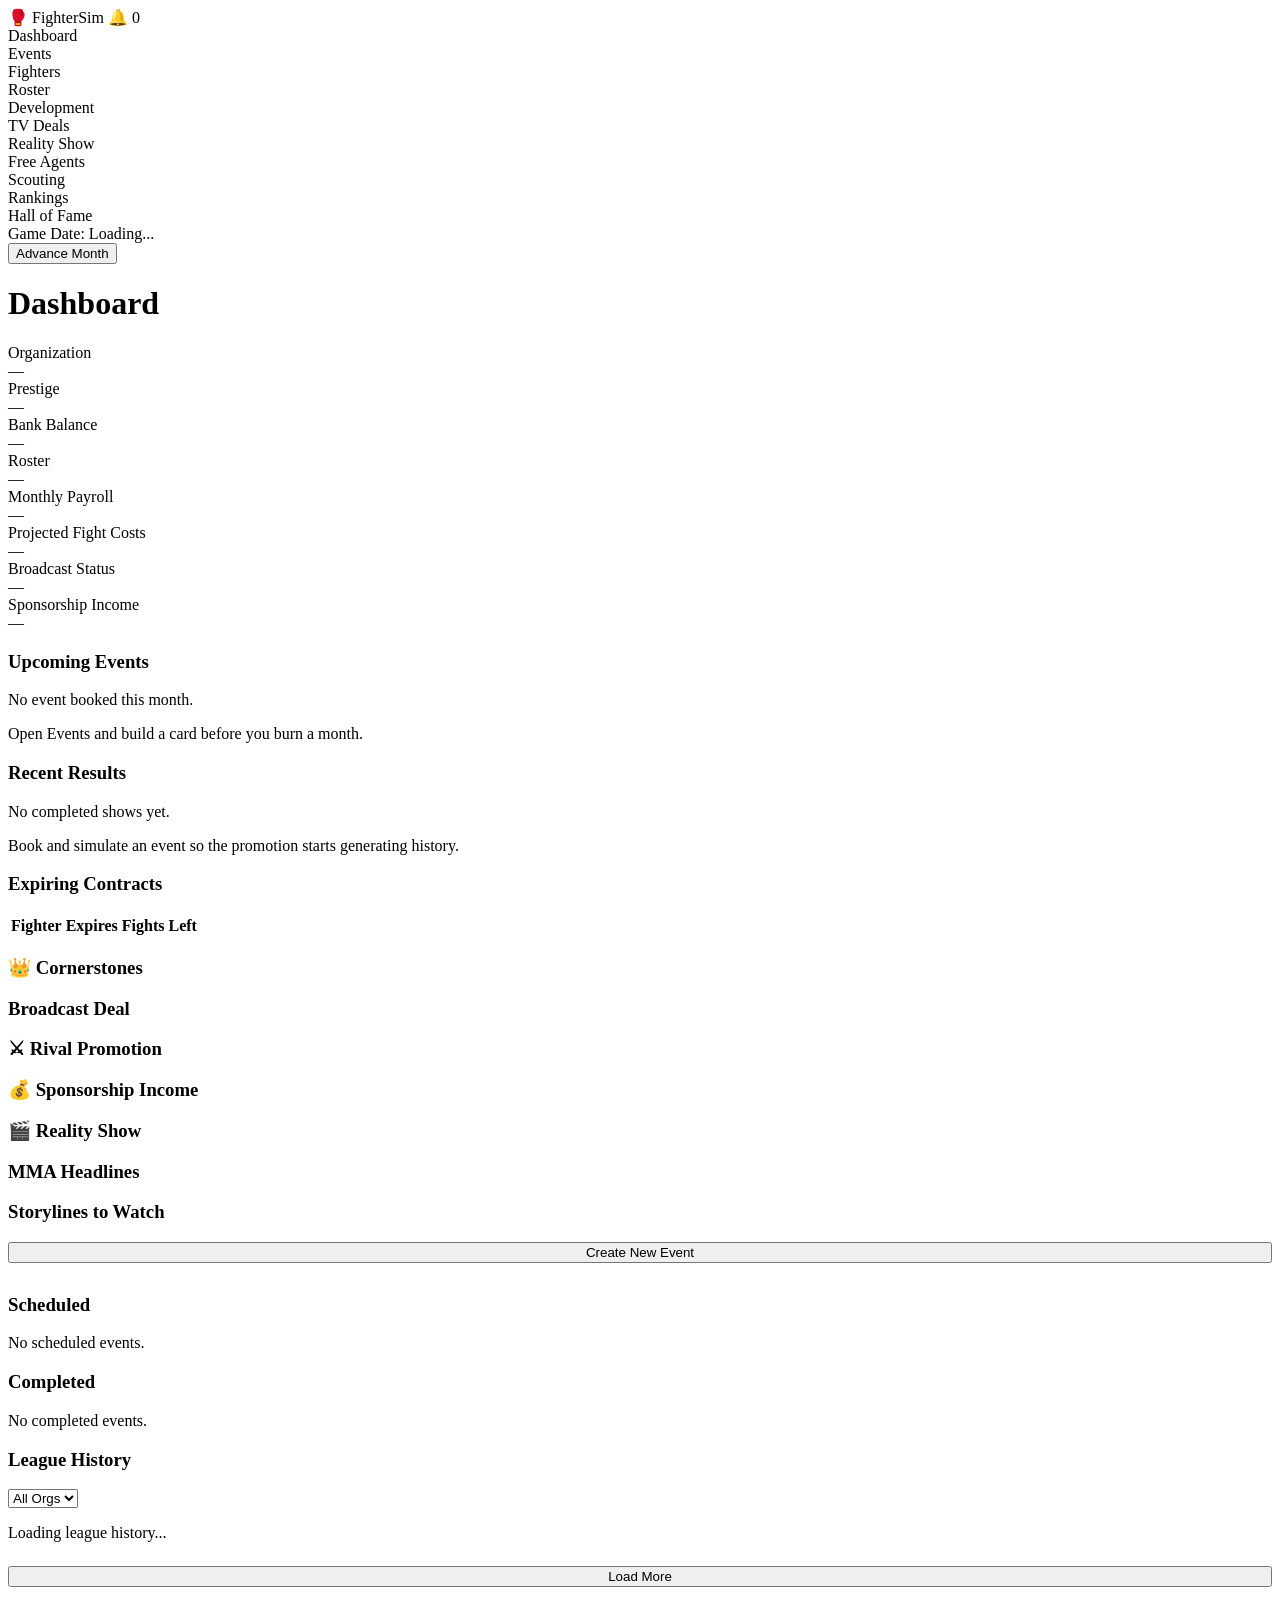
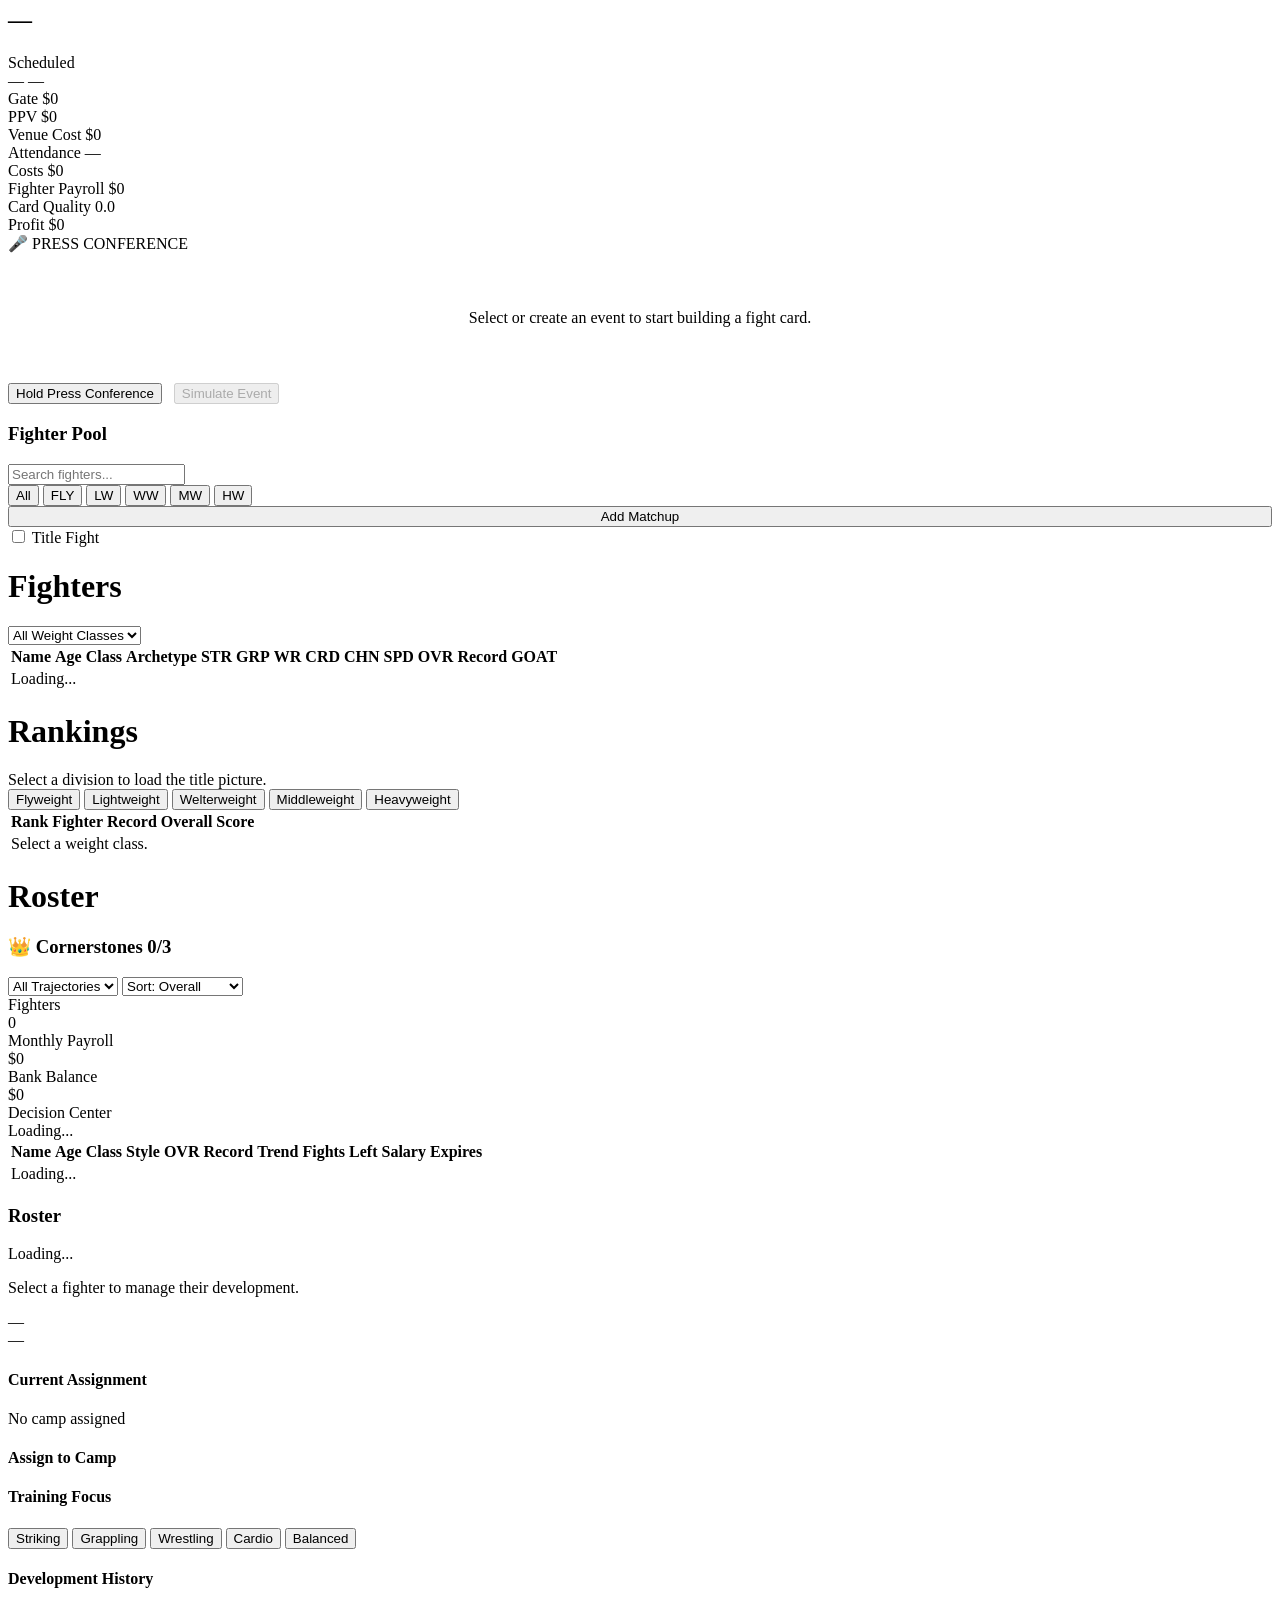
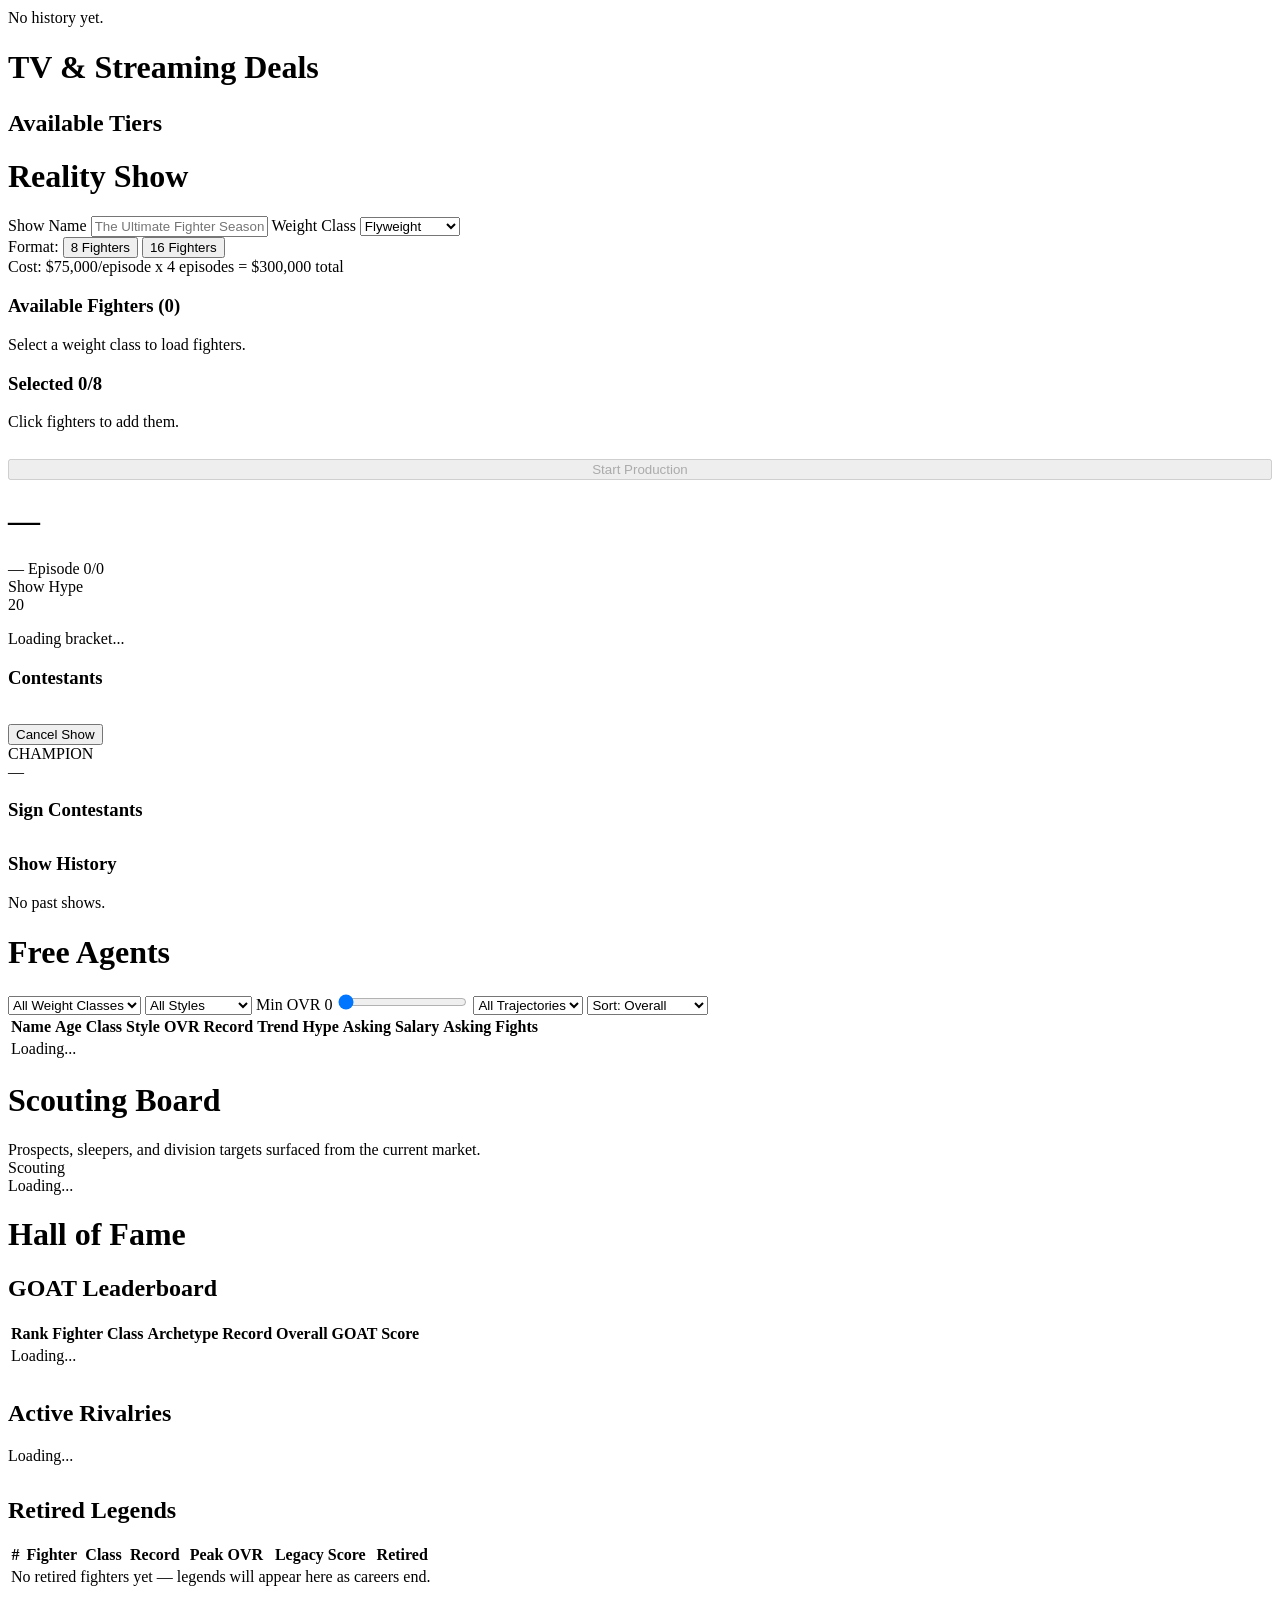
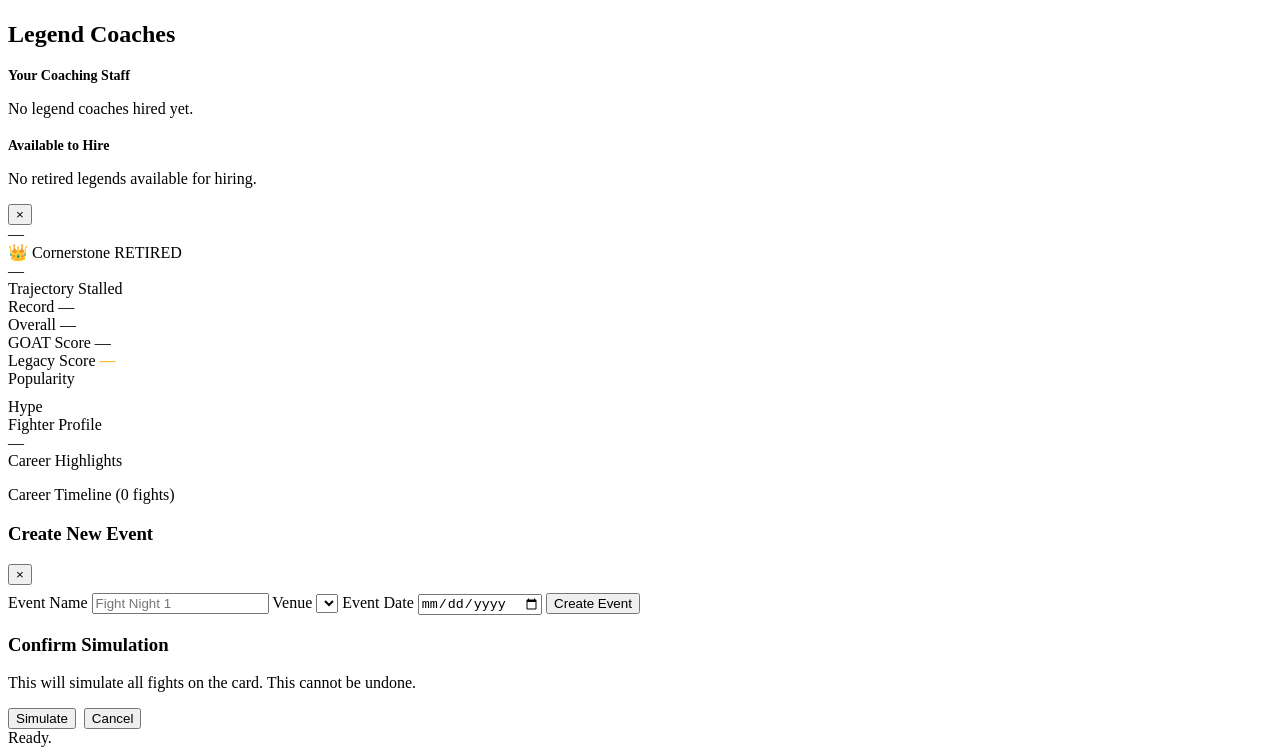
==== commit ac679622: "feat: make dashboard empty states actionable" ====
--- a/frontend/templates/index.html
+++ b/frontend/templates/index.html
@@ -87,13 +87,15 @@
           <div class="dash-widget">
             <h3>Upcoming Events</h3>
             <div id="dash-upcoming">
-              <p class="muted">No upcoming events. Go to Events to create one.</p>
+              <p class="muted">No event booked this month.</p>
+              <p class="muted">Open Events and build a card before you burn a month.</p>
             </div>
           </div>
           <div class="dash-widget">
             <h3>Recent Results</h3>
             <div id="dash-recent-results">
-              <p class="muted">No completed events yet.</p>
+              <p class="muted">No completed shows yet.</p>
+              <p class="muted">Book and simulate an event so the promotion starts generating history.</p>
             </div>
           </div>
         </div>
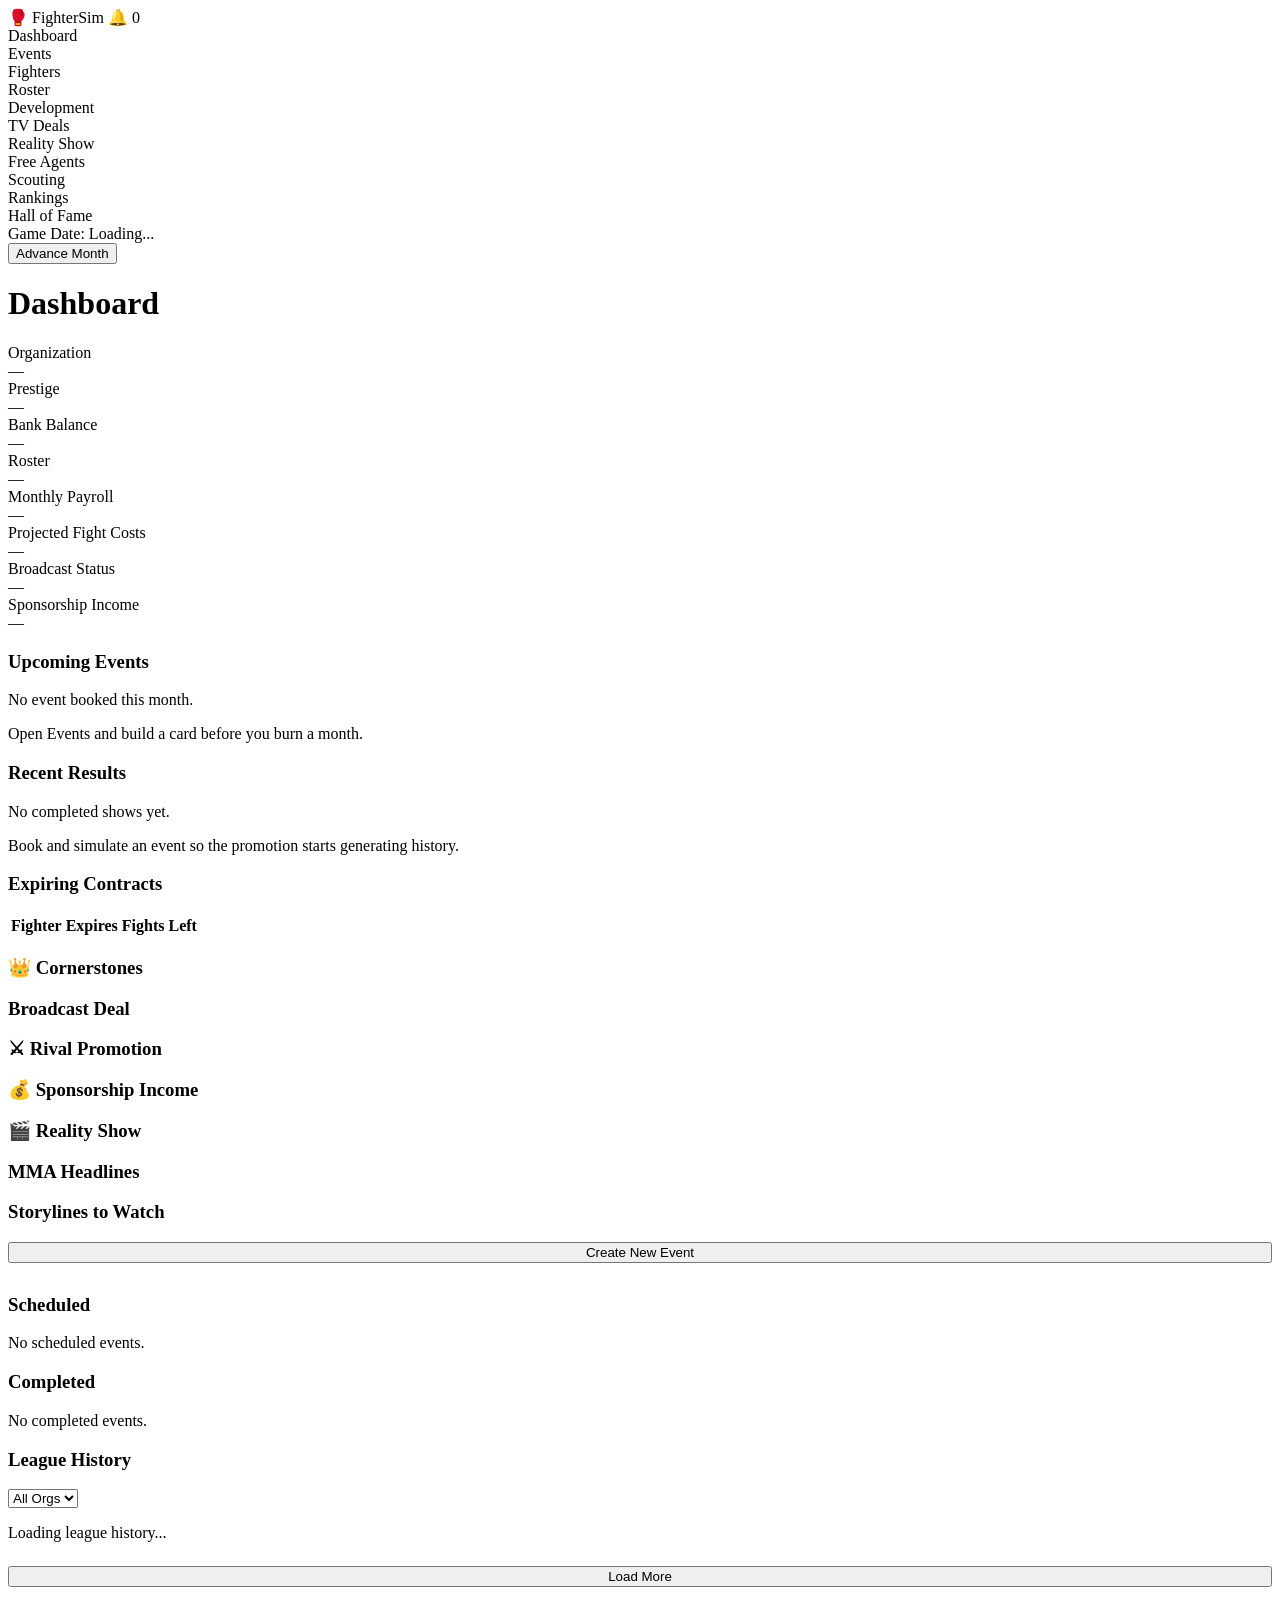
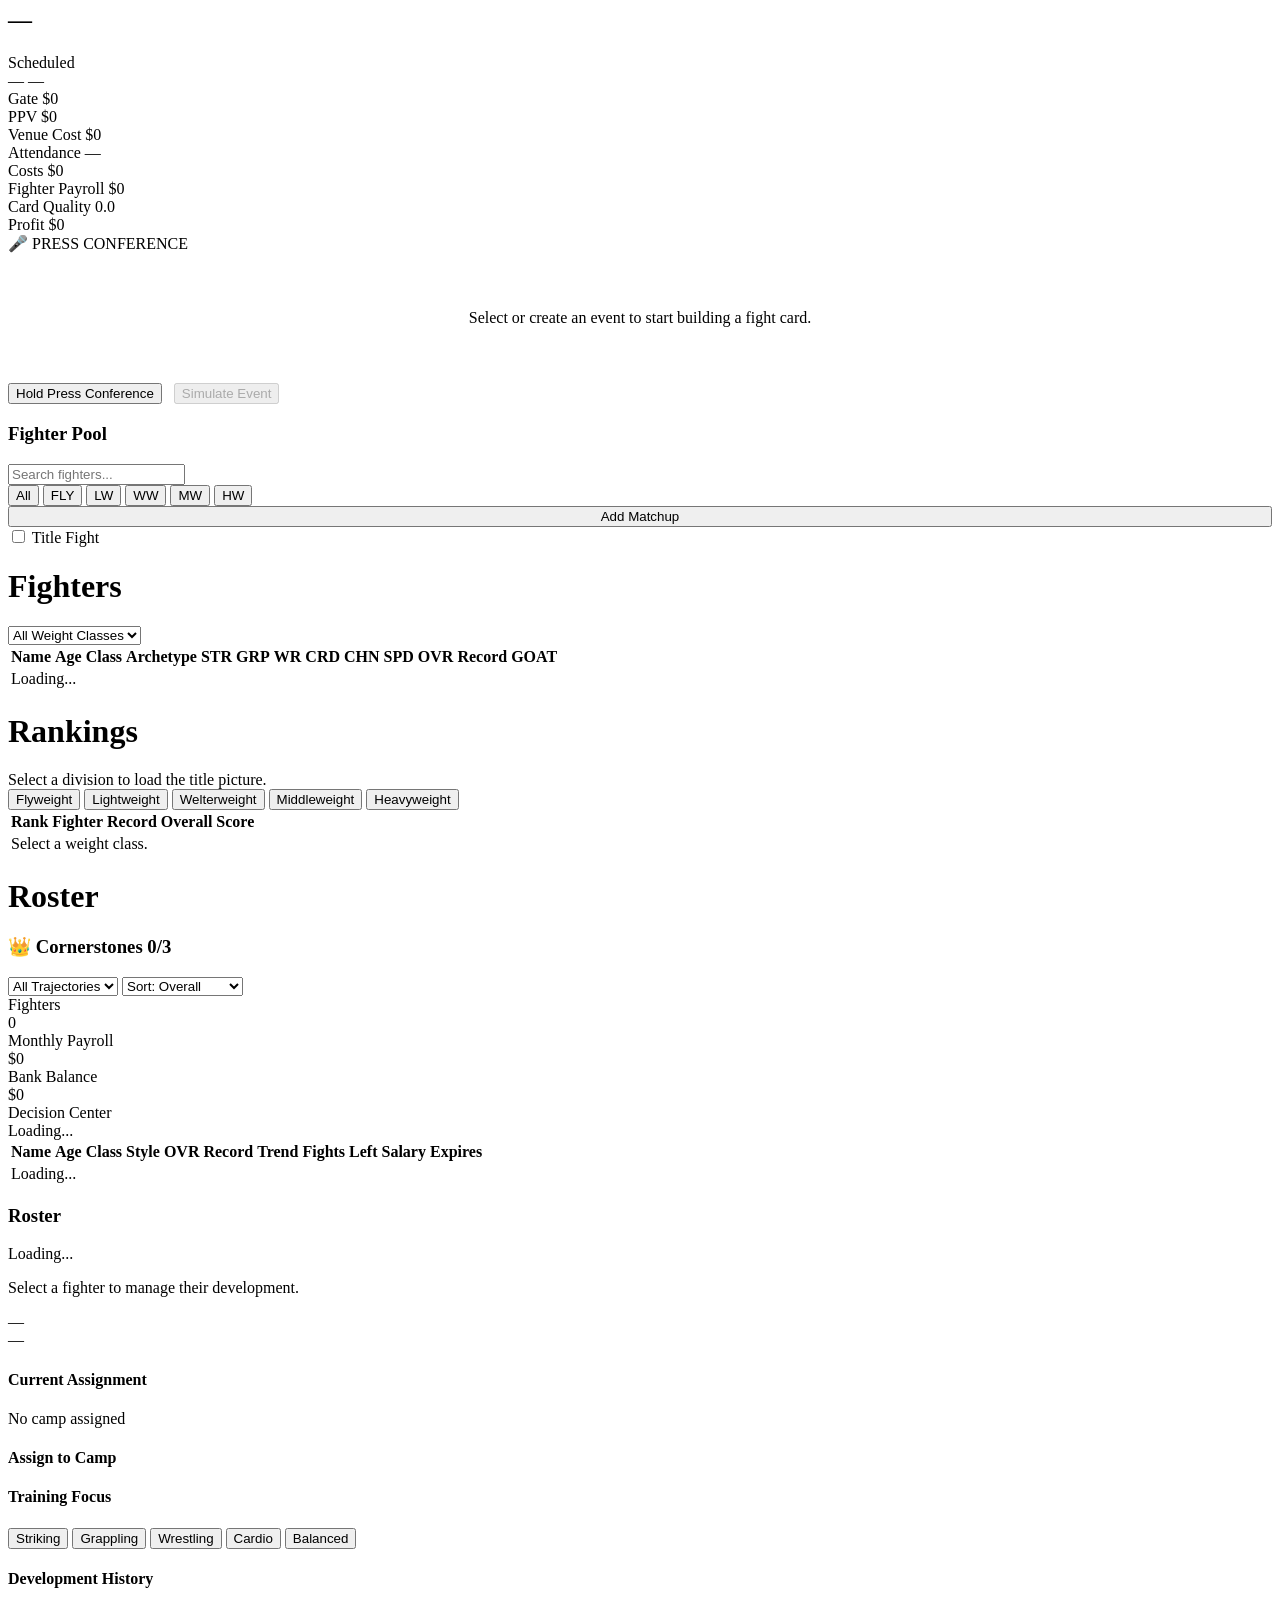
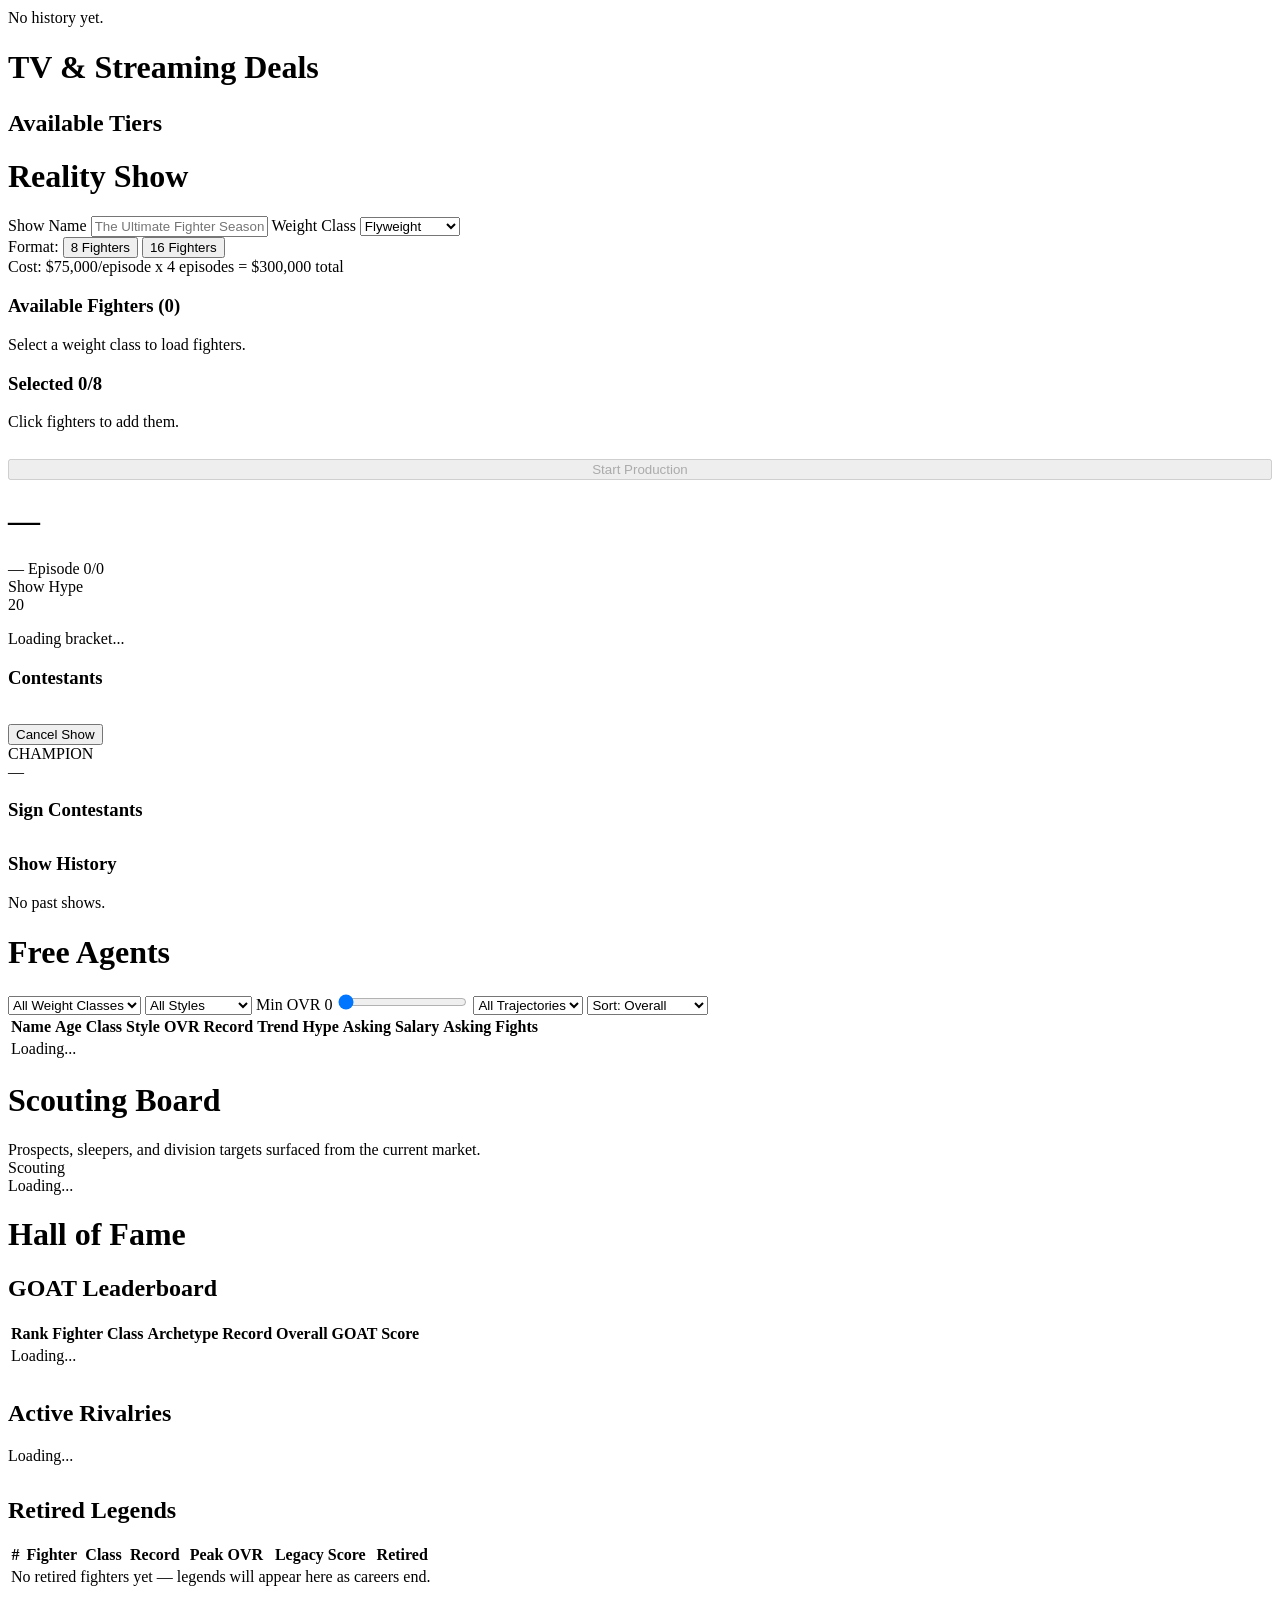
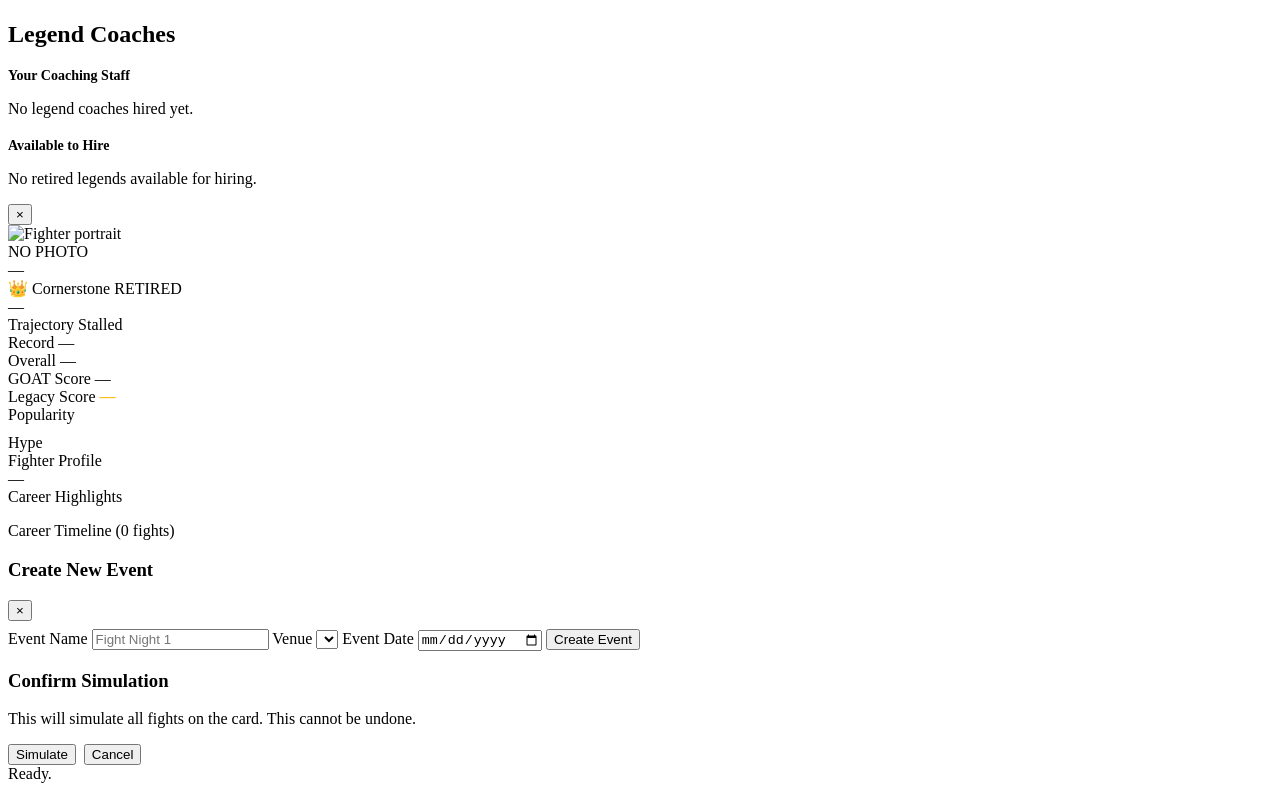
==== commit e51aecab: "feat: add deterministic fighter portraits" ====
--- a/frontend/templates/index.html
+++ b/frontend/templates/index.html
@@ -769,6 +769,10 @@
     <aside id="fighter-panel" class="fighter-panel hidden">
       <div class="panel-header">
         <button class="panel-close" id="btn-close-panel" aria-label="Close">&times;</button>
+        <div class="panel-portrait-wrap">
+          <img id="panel-portrait" class="panel-portrait hidden" alt="Fighter portrait" />
+          <div id="panel-portrait-fallback" class="panel-portrait-fallback">NO PHOTO</div>
+        </div>
         <div class="panel-name" id="panel-name">—</div>
         <span id="panel-cs-badge" class="cornerstone-badge hidden">&#128081; Cornerstone</span>
         <span id="panel-retired-badge" class="badge-retired hidden">RETIRED</span>
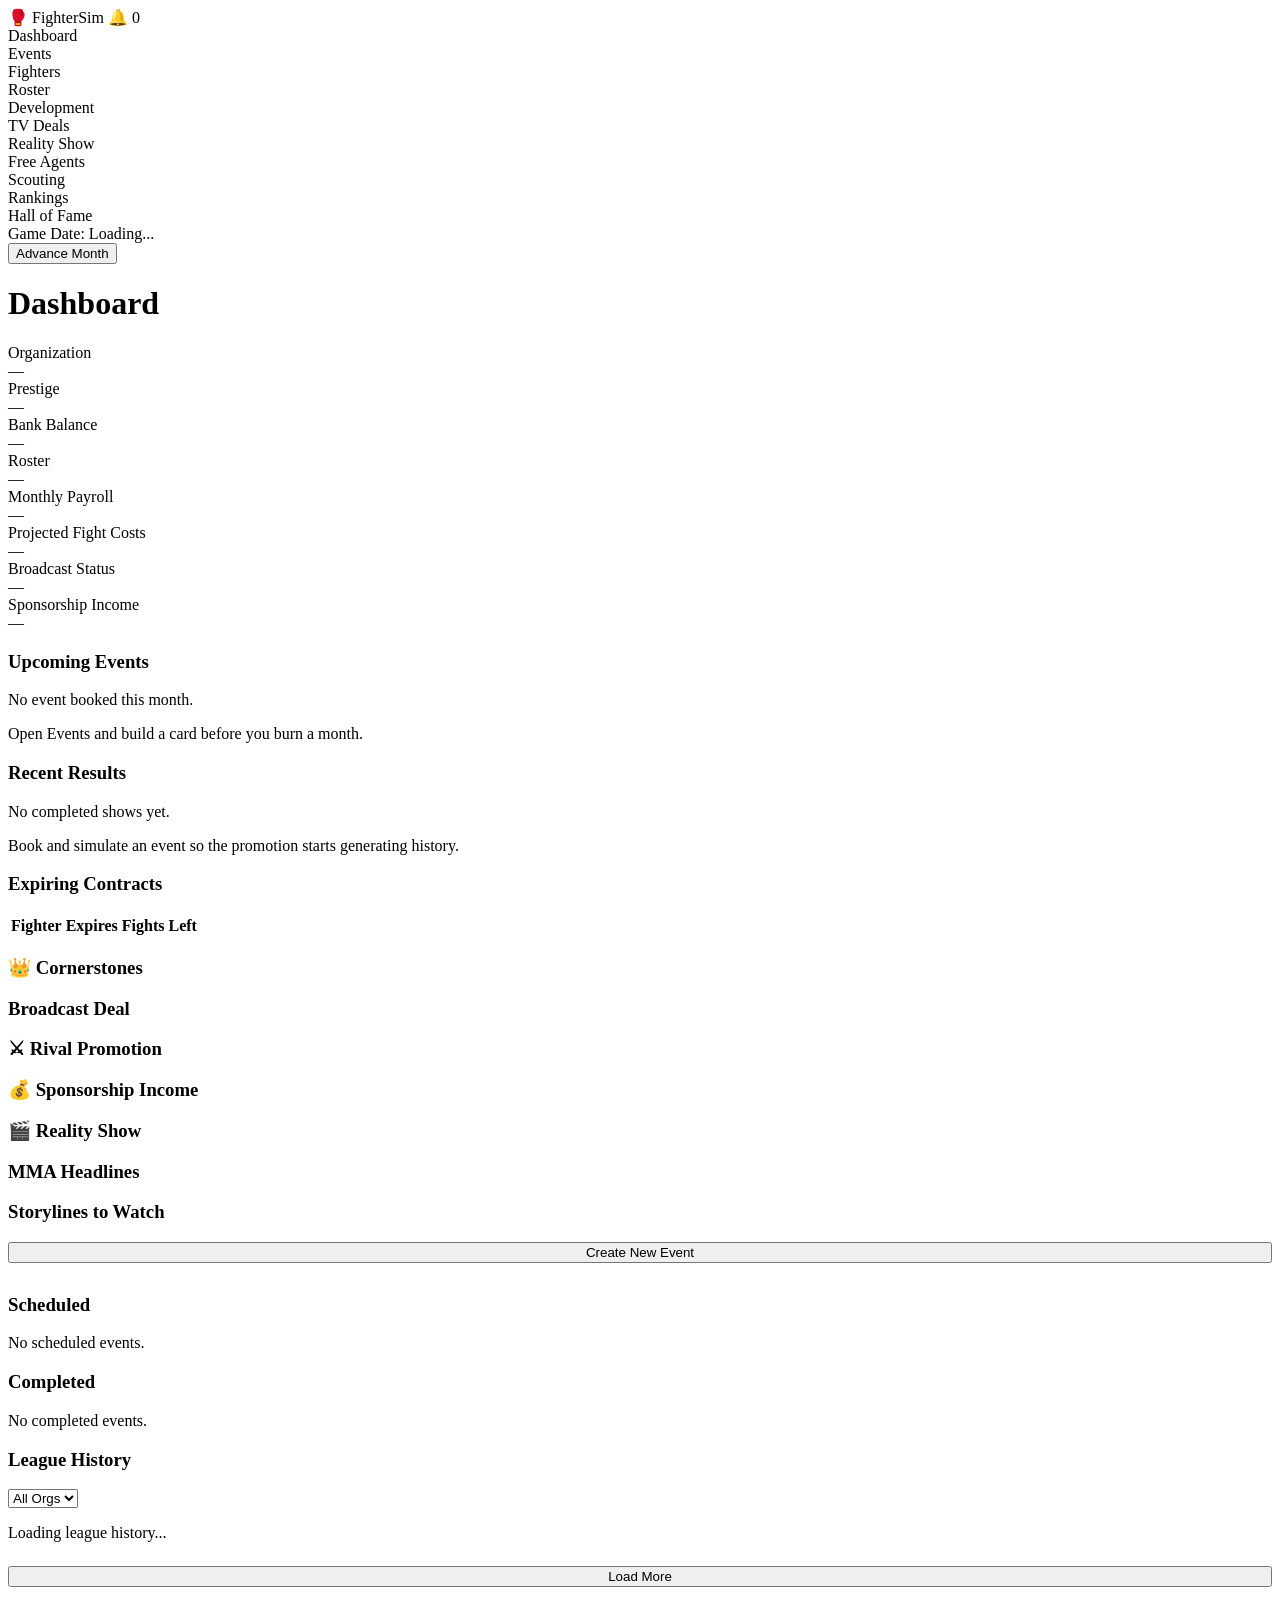
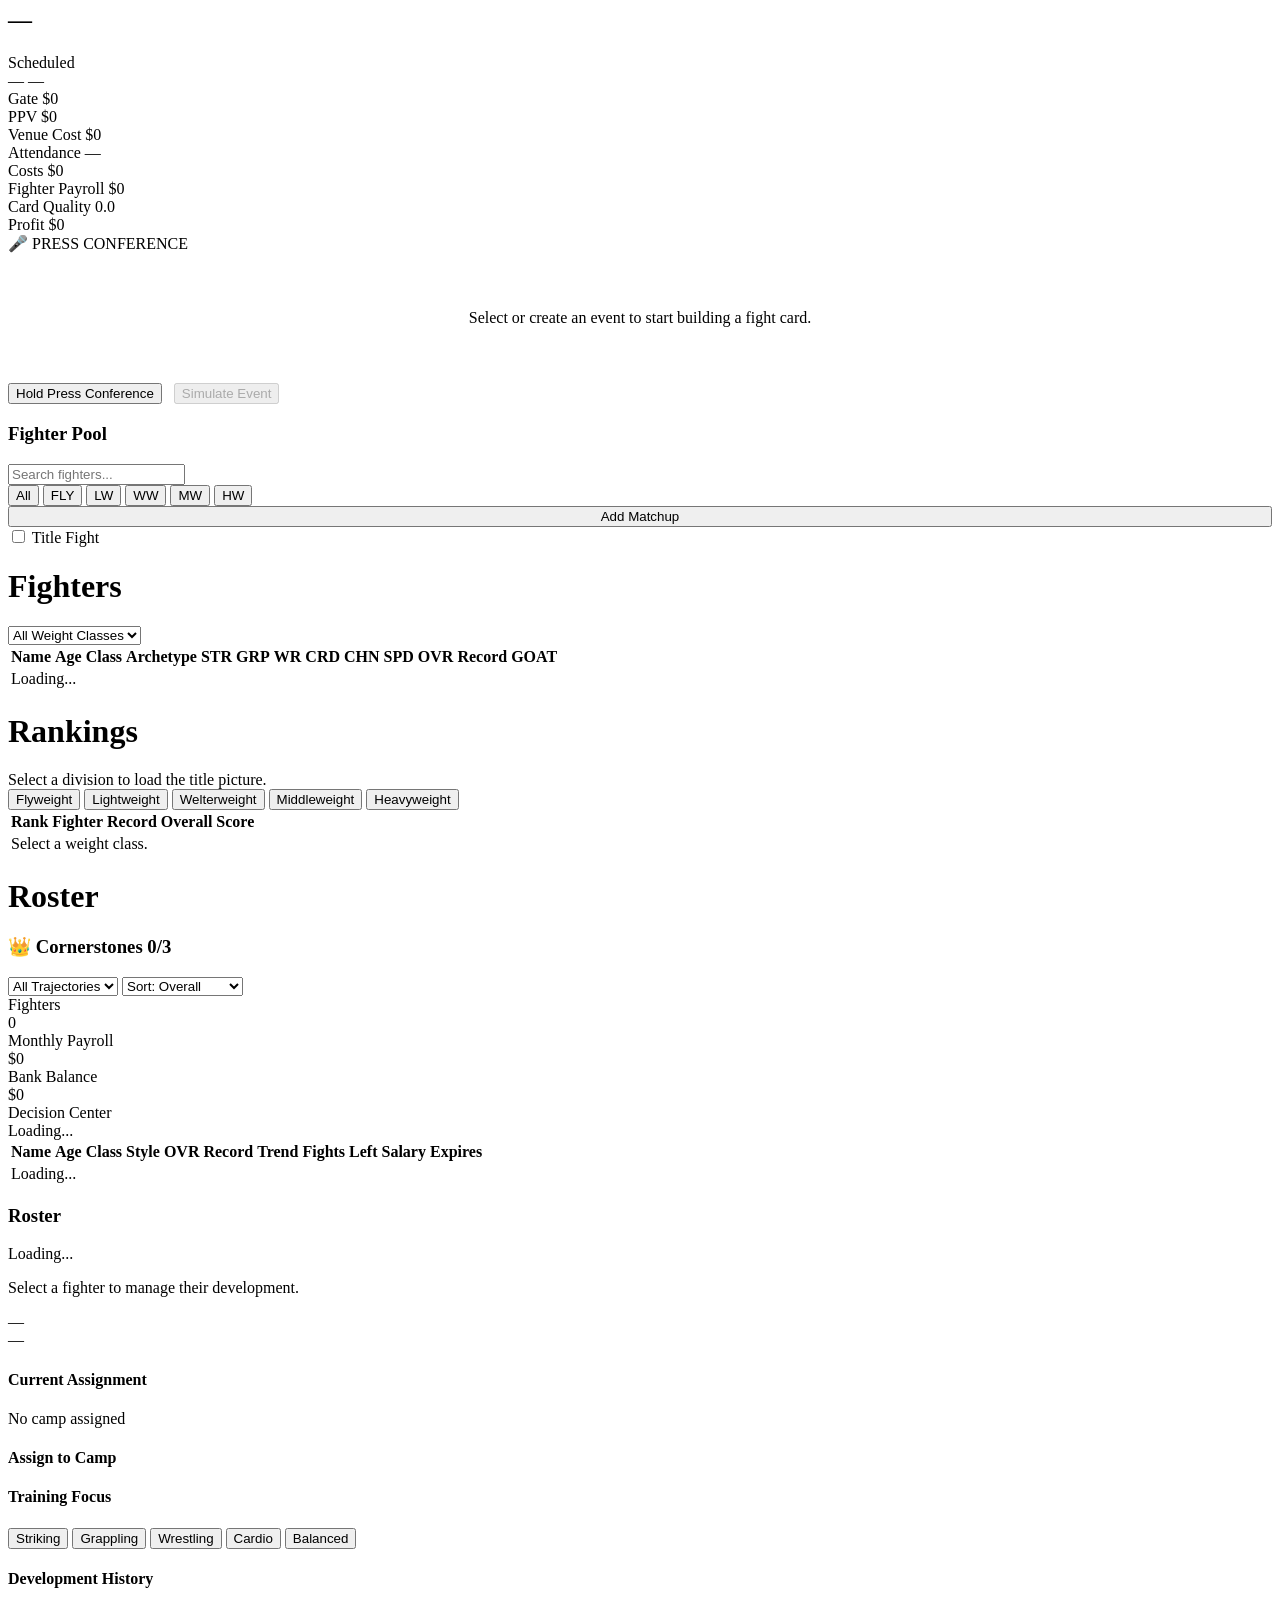
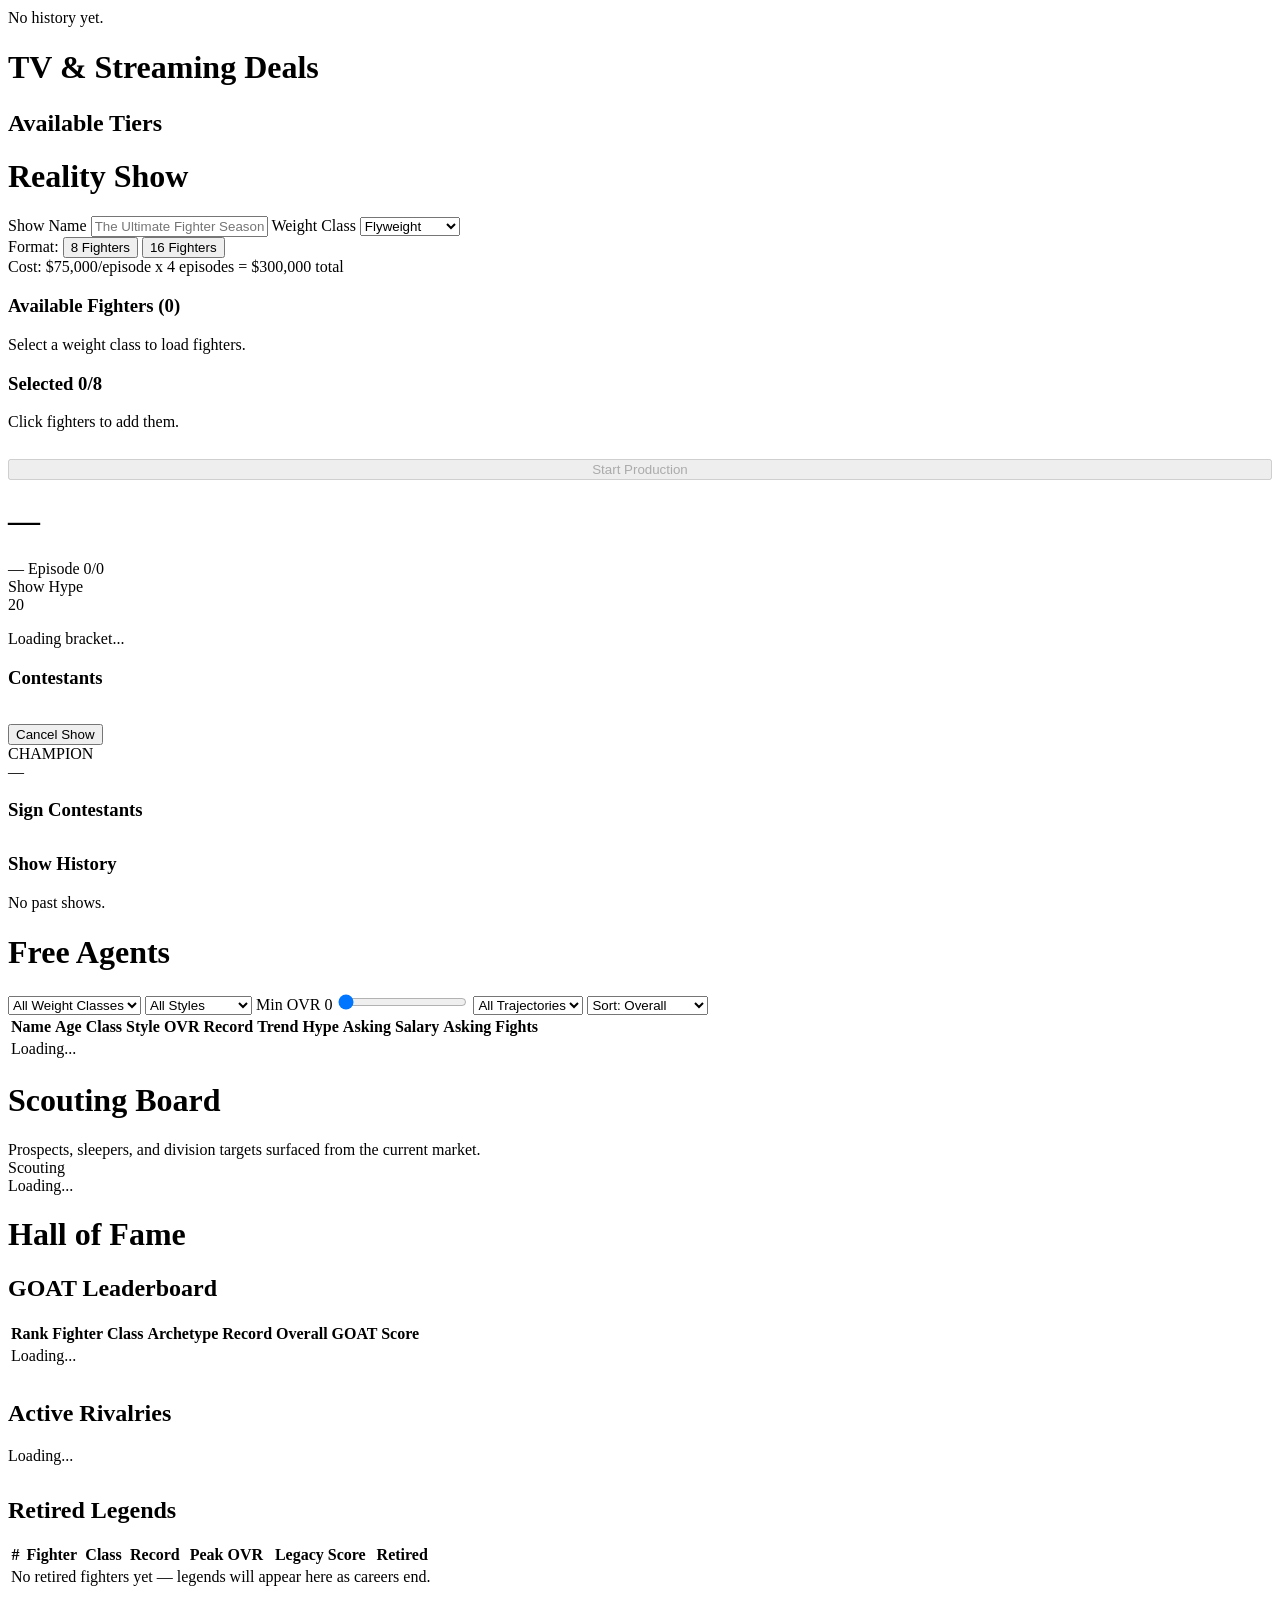
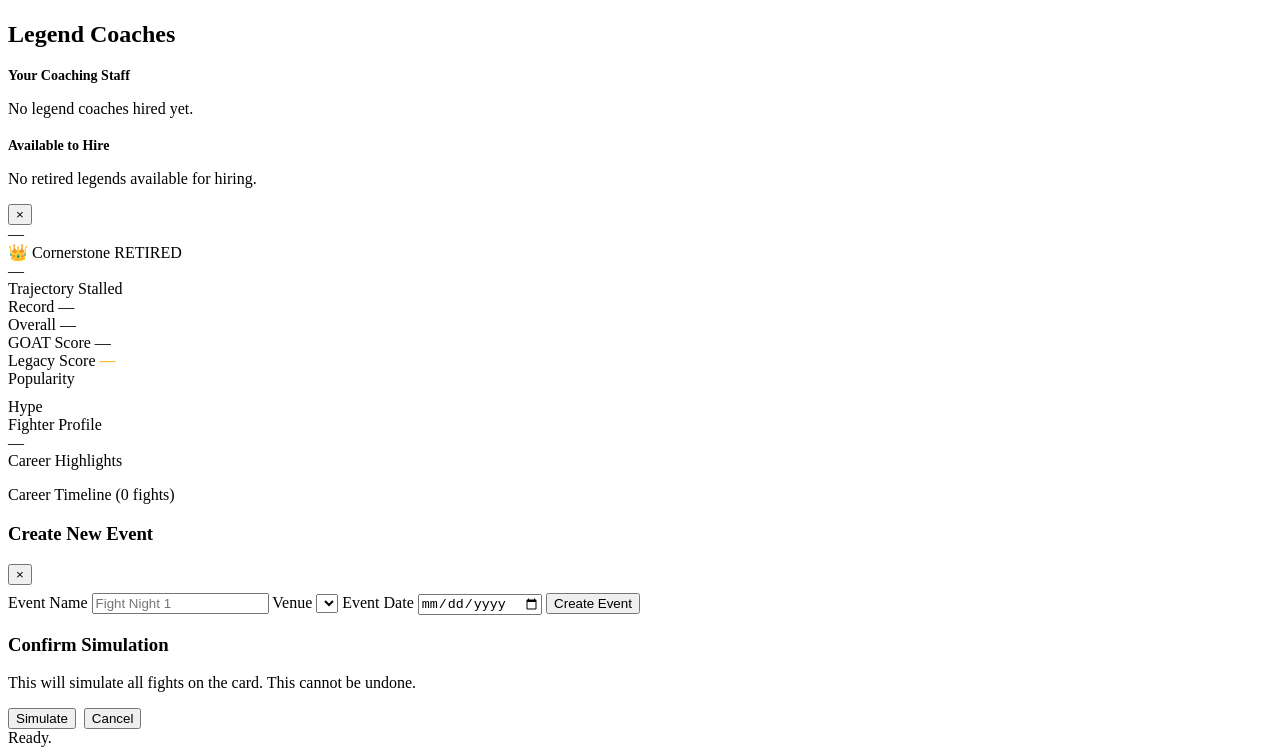
==== commit d5e01518: "docs: remove placeholder portraits and define style shootout" ====
--- a/frontend/templates/index.html
+++ b/frontend/templates/index.html
@@ -769,10 +769,6 @@
     <aside id="fighter-panel" class="fighter-panel hidden">
       <div class="panel-header">
         <button class="panel-close" id="btn-close-panel" aria-label="Close">&times;</button>
-        <div class="panel-portrait-wrap">
-          <img id="panel-portrait" class="panel-portrait hidden" alt="Fighter portrait" />
-          <div id="panel-portrait-fallback" class="panel-portrait-fallback">NO PHOTO</div>
-        </div>
         <div class="panel-name" id="panel-name">—</div>
         <span id="panel-cs-badge" class="cornerstone-badge hidden">&#128081; Cornerstone</span>
         <span id="panel-retired-badge" class="badge-retired hidden">RETIRED</span>
